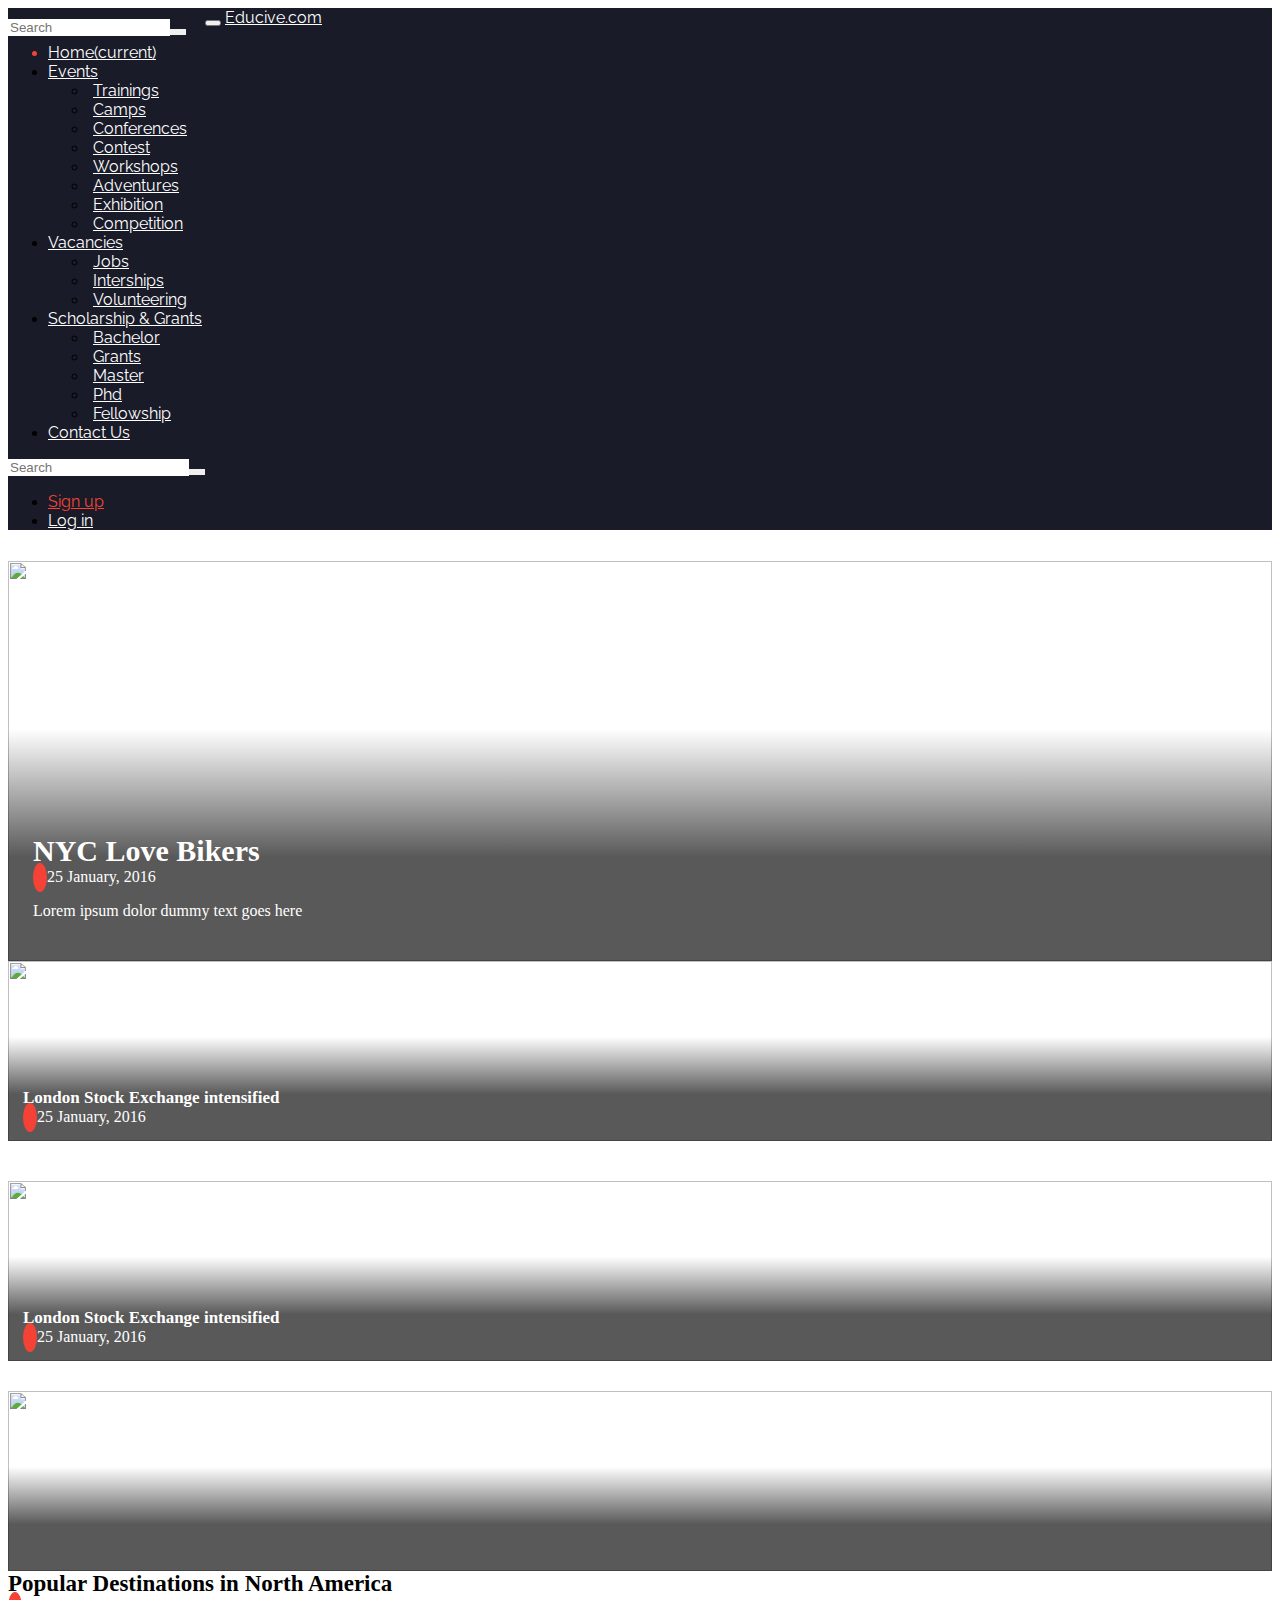
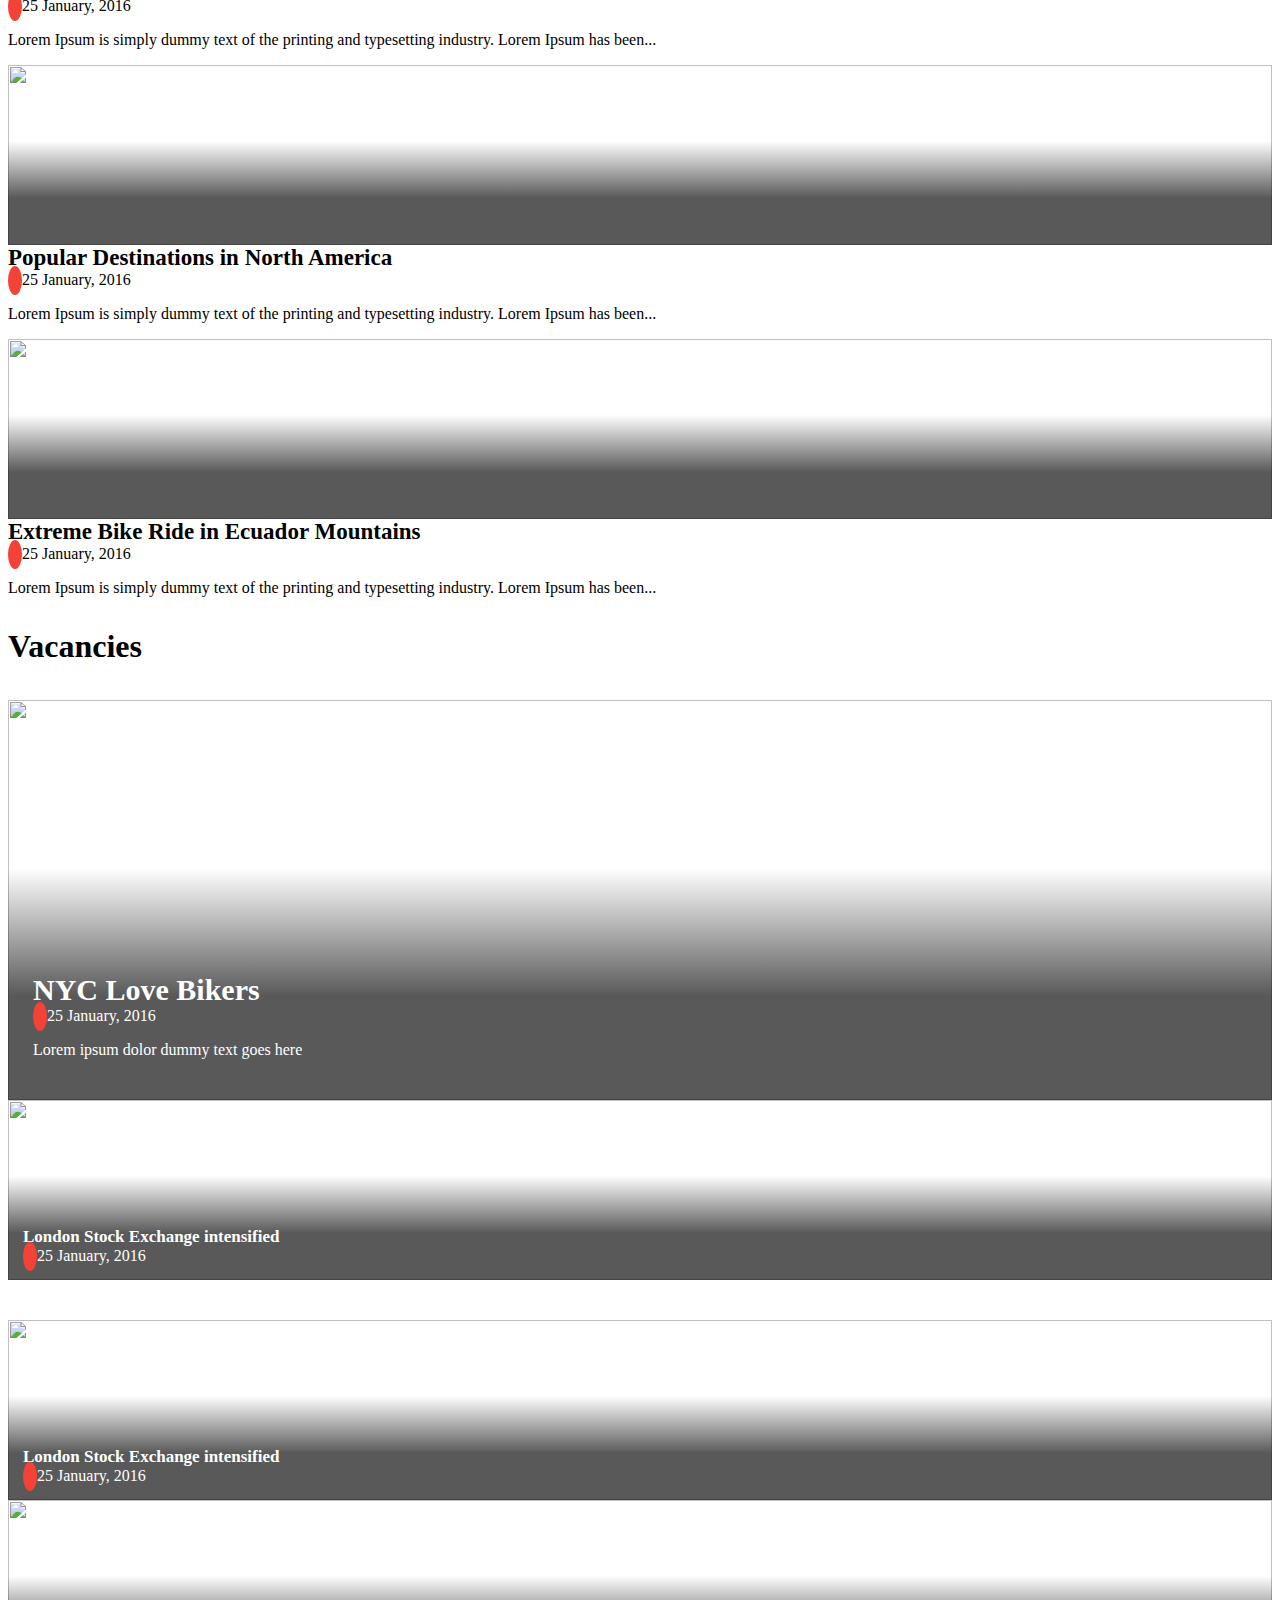
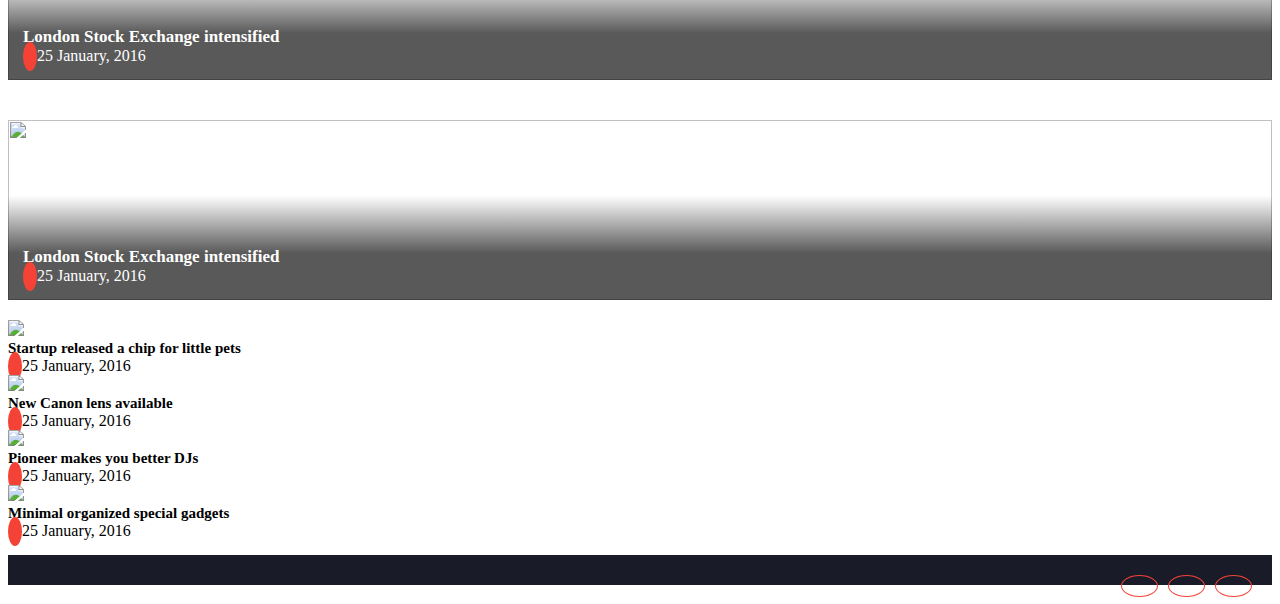
==== index.html @ a12622e1 "Navbar Responsive 50%" ====
<!DOCTYPE html>
<html>
<head>
	<title></title>
	<link rel="stylesheet" type="text/css" href="assets/vendors/bootstrap/css/bootstrap.css">
	<link rel="stylesheet" type="text/css" href="assets/css/style.css">
    <link href="https://fonts.googleapis.com/css?family=Raleway:400,700" rel="stylesheet">
    <script src="https://use.fontawesome.com/e74da2ab9b.js"></script>
</head>
<body>

<div>
<!-- 	Nigar header footer burda yazib o birsi sehifelerde paste elemelisen -->
	<section id="header">
        <nav class="navbar navbar-fixed-top">
          <div class="container">
            <!-- Brand and toggle get grouped for better mobile display -->
            <div class="navbar-header">
                <button type="button" class="navbar-toggle collapsed" data-toggle="collapse" data-target="#bs-example-navbar-collapse-1" aria-expanded="false">
                    <i class="fa fa-bars" aria-hidden="true"></i>
                </button>
                <a class="navbar-brand" href="#">Educive.com</a>
                 <form style="float:left" class="visible-xs-block">
                    <div class="form-group collapsed-form">
                        <input type="text" class="form-control" placeholder="Search">
                        <button type="submit" class="btn btn-default"><i class="fa fa-search" aria-hidden="true"></i></button>
                    </div>
                </form>
            </div>

            <!-- Collect the nav links, forms, and other content for toggling -->
            <div class="collapse navbar-collapse" id="bs-example-navbar-collapse-1">
              <ul class="nav navbar-nav">
                <li class="active"><a href="#">Home<span class="sr-only">(current)</span></a></li>
                <li class="dropdown">
                  <a href="#" class="dropdown-toggle" data-toggle="dropdown" role="button" aria-haspopup="true" aria-expanded="false">Events <span class="caret"></span></a>
                  <ul class="dropdown-menu">
                    <li><a href="#">Trainings</a></li>
                    <li><a href="#">Camps</a></li>
                    <li><a href="#">Conferences</a></li>
                    <li><a href="#">Contest</a></li>
                    <li><a href="#">Workshops</a></li>
                    <li><a href="#">Adventures</a></li>
                    <li><a href="#">Exhibition</a></li>
                    <li><a href="#">Competition</a></li>
                  </ul>
                </li>
                <li class="dropdown">
                  <a href="#" class="dropdown-toggle" data-toggle="dropdown" role="button" aria-haspopup="true" aria-expanded="false">Vacancies<span class="caret"></span></a>
                  <ul class="dropdown-menu">
                    <li><a href="#">Jobs</a></li>
                    <li><a href="#">Interships</a></li>
                    <li><a href="#">Volunteering</a></li>
                  </ul>
                </li>
                <li class="dropdown">
                  <a href="#" class="dropdown-toggle" data-toggle="dropdown" role="button" aria-haspopup="true" aria-expanded="false">Scholarship &amp; Grants<span class="caret"></span></a>
                  <ul class="dropdown-menu">
                    <li><a href="#">Bachelor</a></li>
                    <li><a href="#">Grants</a></li>
                    <li><a href="#">Master</a></li>
                    <li><a href="#">Phd</a></li>
                    <li><a href="#">Fellowship</a></li>
                  </ul>
                </li>
                <li><a href="#">Contact Us<span class="sr-only"</span></a></li>
              </ul>
              <form class="navbar-form navbar-right hidden-xs">
                <div class="form-group">
                    <input type="text" class="form-control" placeholder="Search">
                    <button type="submit" class="btn btn-default"><i class="fa fa-search" aria-hidden="true"></i></button>
                </div>
              </form>
              <ul class="nav navbar-nav navbar-right">
                <li><a id="signUp" href="#">Sign up</a></li>
                <li><a href="#">Log in</a></li>
              </ul>
            </div><!-- /.navbar-collapse -->
          </div><!-- /.container-fluid -->
        </nav>
    </section><!--  Nigar -->
	<section id="index">
	<div class="container">
	<div class="row" id="upcoming">

			<div class="col-md-9">
				<div class="row" id="row1">
					<div class="col-md-8">
						<div class="bigItem item">
							<div class="itemImg">
								<img class="img-responsive" src="images/item1.jpg">
							</div>
							<div class="gradient"></div>
							<div class="itemContent innerItemContent">
								<h1>NYC Love Bikers</h1>
								<span class="glyphicon glyphicon-time" aria-hidden="true"></span>
								<span class="deadline">25 January, 2016</span>
								<p>Lorem ipsum dolor dummy text goes here</p>
							</div>
						</div>
					</div>
					<div class="col-md-4">
						<div class="mediumItem item">
							<div class="itemImg">
								<img class="img-responsive" src="images/item2.jpg">
							<div class="gradient"></div>
							</div>
							<div class="itemContent innerItemContent">
								<h1>London Stock Exchange intensified</h1>
								<span class="glyphicon glyphicon-time" aria-hidden="true"></span>
								<span class="deadline">25 January, 2016</span>
							</div>
						</div>
						<!-- Divider -->
						<div style="height:40px;" class="hidden-sm"></div>

						<div class="mediumItem item">
							<div class="itemImg">
								<img class="img-responsive" src="images/item2.jpg">
							</div>
							<div class="gradient"></div>
							<div class="itemContent innerItemContent">
								<h1>London Stock Exchange intensified</h1>
								<span class="glyphicon glyphicon-time" aria-hidden="true"></span>
								<span class="deadline">25 January, 2016</span>
							</div>
						</div>
					</div>
				</div>
				<div class="row" id="row2">
					<div class="col-md-4 col-sm-4">
						<div class="mediumItem item">
							<div class="itemImg">
								<img class="img-responsive" src="images/item2.jpg">
							</div>
							<div class="gradient"></div>
							<div class="itemContent outerItemContent">
								<h1>Popular Destinations in North America</h1>
								<span class="glyphicon glyphicon-time" aria-hidden="true"></span>
								<span class="deadline">25 January, 2016</span>
								<p>Lorem Ipsum is simply dummy text of the printing and typesetting industry. Lorem Ipsum has been...</p>
							</div>
						</div>
					</div>
					<div class="col-md-4 col-sm-4">
						<div class="mediumItem item">
							<div class="itemImg">
								<img class="img-responsive" src="images/item2.jpg">
							</div>
							<div class="gradient"></div>
							<div class="itemContent outerItemContent">
								<h1>Popular Destinations in North America</h1>
								<span class="glyphicon glyphicon-time" aria-hidden="true"></span>
								<span class="deadline">25 January, 2016</span>
								<p>Lorem Ipsum is simply dummy text of the printing and typesetting industry. Lorem Ipsum has been...</p>
							</div>
						</div>
					</div>
					<div class="col-md-4 col-sm-4">
						<div class="mediumItem item">
							<div class="itemImg">
								<img class="img-responsive" src="images/item2.jpg">

							</div>
							<div class="gradient"></div>
							<div class="itemContent outerItemContent">
								<h1>Extreme Bike Ride in Ecuador Mountains</h1>
								<span class="glyphicon glyphicon-time" aria-hidden="true"></span>
								<span class="deadline">25 January, 2016</span>
								<p>Lorem Ipsum is simply dummy text of the printing and typesetting industry. Lorem Ipsum has been...</p>
							</div>
						</div>
					</div>
				</div>
			</div>
			<div class="col-md-3">

			</div>
		</div><!--  End of upcoming deadlines row -->
		
		<div class="sectionHeader">
			<h1 class="sectionHeader">Vacancies</1>
		</div>
		
		<div class="row" id="vacancies">
		<!--Big and medium items-->
		<div class="row">
			<div class="col-md-6">
				<div class="bigItem item">
					<div class="itemImg">
						<img class="img-responsive" src="images/item1.jpg">
					</div>
					<div class="gradient"></div>
					<div class="itemContent innerItemContent">
						<h1>NYC Love Bikers</h1>
						<span class="glyphicon glyphicon-time" aria-hidden="true"></span>
						<span class="deadline">25 January, 2016</span>
						<p>Lorem ipsum dolor dummy text goes here</p>
					</div>
				</div>
			</div>
			<div class="col-md-3 col-sm-6">
				<div class="mediumItem item">
					<div class="itemImg">
						<img class="img-responsive" src="images/item2.jpg">
					<div class="gradient"></div>
					</div>
					<div class="itemContent innerItemContent">
						<h1>London Stock Exchange intensified</h1>
						<span class="glyphicon glyphicon-time" aria-hidden="true"></span>
						<span class="deadline">25 January, 2016</span>
					</div>
				</div>
				<!-- Divider -->
				<div style="height:40px;" class="hidden-sm"></div>
				
				<div class="mediumItem item">
					<div class="itemImg">
						<img class="img-responsive" src="images/item2.jpg">
					<div class="gradient"></div>
					</div>
					<div class="itemContent innerItemContent">
						<h1>London Stock Exchange intensified</h1>
						<span class="glyphicon glyphicon-time" aria-hidden="true"></span>
						<span class="deadline">25 January, 2016</span>
					</div>
				</div>
			</div>
			<div class="col-md-3 col-sm-6">
				<div class="mediumItem item">
					<div class="itemImg">
						<img class="img-responsive" src="images/item2.jpg">
					<div class="gradient"></div>
					</div>
					<div class="itemContent innerItemContent">
						<h1>London Stock Exchange intensified</h1>
						<span class="glyphicon glyphicon-time" aria-hidden="true"></span>
						<span class="deadline">25 January, 2016</span>
					</div>
				</div>
				<!-- Divider -->
				<div style="height:40px;" class="hidden-sm"></div>
				
				<div class="mediumItem item">
					<div class="itemImg">
						<img class="img-responsive" src="images/item2.jpg">
					<div class="gradient"></div>
					</div>
					<div class="itemContent innerItemContent">
						<h1>London Stock Exchange intensified</h1>
						<span class="glyphicon glyphicon-time" aria-hidden="true"></span>
						<span class="deadline">25 January, 2016</span>
					</div>
				</div>
			</div>
		</div>
			<div class="row">
				<div class="col-md-3 col-sm-6 hidden-xs item smallItem">
					<div class="col-md-4 col-sm-4 smallItemImg">
						<img src="images/item3.jpg">
					</div>
					<div class="col-md-8 col-sm-8 smallItemContent">
						<h1>Startup released a chip for little pets</h1>
						<span class="glyphicon glyphicon-time" aria-hidden="true"></span>
						<span class="deadline">25 January, 2016</span>
					</div>
				</div>
				<div class="col-md-3 col-sm-6 hidden-xs item smallItem">
					<div class="col-md-4 col-sm-4 smallItemImg">
						<img src="images/item3.jpg">
					</div>
					<div class="col-md-8 col-sm-8 smallItemContent">
						<h1>New Canon lens available</h1>
						<span class="glyphicon glyphicon-time" aria-hidden="true"></span>
						<span class="deadline">25 January, 2016</span>
					</div>
				</div>
				<div class="col-md-3 col-sm-6 hidden-xs item smallItem">
					<div class="col-md-4 col-sm-4 smallItemImg">
						<img src="images/item3.jpg">
					</div>
					<div class="col-md-8 col-sm-8 smallItemContent">
						<h1>Pioneer makes you better DJs</h1>
						<span class="glyphicon glyphicon-time" aria-hidden="true"></span>
						<span class="deadline">25 January, 2016</span>
					</div>
				</div>
				<div class="col-md-3 col-sm-6 hidden-xs item smallItem">
					<div class="col-md-4 col-sm-4 smallItemImg">
						<img src="images/item3.jpg">
					</div>
					<div class="col-md-8 col-sm-8 smallItemContent">
						<h1>Minimal organized special gadgets</h1>
						<span class="glyphicon glyphicon-time" aria-hidden="true"></span>
						<span class="deadline">25 January, 2016</span>
					</div>
				</div>
			</div>
		</div><!--  End of vacancies row -->
		</div><!--  End of container -->
	</section><!--  Cingiz -->
	<section id="footer">
        <div class="container">
            <span>Copyright &copy; Educive.com 2016</span>
            <a href="#"><i class="fa fa-facebook" aria-hidden="true"></i></a>
            <a href="#"><i class="fa fa-twitter" aria-hidden="true"></i></a>
            <a href="#"><i class="fa fa-envelope" aria-hidden="true"></i></a>
        </div>
    </section><!--  Nigar -->
</div>



<script type="text/javascript" src="assets/vendors/jquery/jquery-3.1.0.js"></script>
<script type="text/javascript" src="assets/vendors/bootstrap/js/bootstrap.js"></script>
<script type="text/javascript" src="assets/js/main.js"></script>

</body>
</html>
---- assets/css/style.css ----
#index h1, #index h2, #index h3, #index h4, #index h5, #index h6 {
  margin: 0; }
#index .glyphicon-time {
  background-color: #F44336;
  border-radius: 100%;
  color: #fff;
  font-size: 13px;
  padding: 7px; }
#index .sectionHeader {
  display: block; }
#index #upcoming .col-md-9 .row {
  padding: 15px 0; }
  #index #upcoming .col-md-9 .row .item {
    position: relative; }
    #index #upcoming .col-md-9 .row .item .itemImg {
      width: 100%;
      height: 100%;
      overflow: hidden; }
      #index #upcoming .col-md-9 .row .item .itemImg img {
        height: 100%;
        width: 100%; }
    #index #upcoming .col-md-9 .row .item .gradient {
      position: absolute;
      top: 0;
      left: 0;
      width: 100%;
      height: 100%;
      background: -moz-linear-gradient(bottom, rgba(0, 0, 0, 0.65) 0%, rgba(0, 0, 0, 0.65) 26%, transparent 58%, transparent 100%);
      background: -webkit-linear-gradient(bottom, rgba(0, 0, 0, 0.65) 0%, rgba(0, 0, 0, 0.65) 26%, transparent 58%, transparent 100%);
      background: linear-gradient(to top, rgba(0, 0, 0, 0.65) 0%, rgba(0, 0, 0, 0.65) 26%, transparent 58%, transparent 100%);
      filter: progid:DXImageTransform.Microsoft.gradient( startColorstr='#a6000000', endColorstr='#00000000',GradientType=0 ); }
    #index #upcoming .col-md-9 .row .item .itemContent .glyphicon-time {
      background-color: #F44336;
      border-radius: 100%;
      color: #fff;
      font-size: 13px;
      padding: 7px; }
    #index #upcoming .col-md-9 .row .item .itemContent h1 {
      font-weight: bold; }
    #index #upcoming .col-md-9 .row .item .innerItemContent {
      padding: 15px;
      position: absolute;
      bottom: 0;
      left: 0; }
      #index #upcoming .col-md-9 .row .item .innerItemContent h1 {
        font-size: 17px;
        color: #fff; }
      #index #upcoming .col-md-9 .row .item .innerItemContent p {
        color: #fff; }
      #index #upcoming .col-md-9 .row .item .innerItemContent .deadline {
        color: #fff; }
    #index #upcoming .col-md-9 .row .item .outerItemContent .deadline {
      color: #000; }
    #index #upcoming .col-md-9 .row .item .outerItemContent h1 {
      font-size: 23px; }
  #index #upcoming .col-md-9 .row .bigItem {
    height: 400px; }
    #index #upcoming .col-md-9 .row .bigItem .itemContent {
      padding: 25px; }
      #index #upcoming .col-md-9 .row .bigItem .itemContent h1 {
        font-size: 30px; }
  #index #upcoming .col-md-9 .row .mediumItem {
    height: auto; }
    #index #upcoming .col-md-9 .row .mediumItem .itemImg {
      height: 180px; }
#index #upcoming .col-md-9 #row2 .gradient {
  height: 180px; }
#index #vacancies {
  padding-top: 50px;
  padding: 15px 0;
  margin: 0; }
  #index #vacancies .item {
    position: relative; }
    #index #vacancies .item .itemImg {
      width: 100%;
      height: 100%;
      overflow: hidden; }
      #index #vacancies .item .itemImg img {
        height: 100%;
        width: 100%; }
    #index #vacancies .item .gradient {
      position: absolute;
      top: 0;
      left: 0;
      width: 100%;
      height: 100%;
      background: -moz-linear-gradient(bottom, rgba(0, 0, 0, 0.65) 0%, rgba(0, 0, 0, 0.65) 26%, transparent 58%, transparent 100%);
      background: -webkit-linear-gradient(bottom, rgba(0, 0, 0, 0.65) 0%, rgba(0, 0, 0, 0.65) 26%, transparent 58%, transparent 100%);
      background: linear-gradient(to top, rgba(0, 0, 0, 0.65) 0%, rgba(0, 0, 0, 0.65) 26%, transparent 58%, transparent 100%);
      filter: progid:DXImageTransform.Microsoft.gradient( startColorstr='#a6000000', endColorstr='#00000000',GradientType=0 ); }
    #index #vacancies .item .itemContent h1 {
      font-weight: bold; }
    #index #vacancies .item .innerItemContent {
      padding: 15px;
      position: absolute;
      bottom: 0;
      left: 0; }
      #index #vacancies .item .innerItemContent h1 {
        font-size: 17px;
        color: #fff; }
      #index #vacancies .item .innerItemContent p {
        color: #fff; }
      #index #vacancies .item .innerItemContent .deadline {
        color: #fff; }
  #index #vacancies .bigItem {
    height: 400px; }
    #index #vacancies .bigItem .itemContent {
      padding: 25px; }
      #index #vacancies .bigItem .itemContent h1 {
        font-size: 30px; }
  #index #vacancies .mediumItem {
    height: auto; }
    #index #vacancies .mediumItem .itemImg {
      height: 180px; }
  #index #vacancies .row {
    padding-top: 20px; }
    #index #vacancies .row .smallItem .smallItemImg {
      padding: 0; }
      #index #vacancies .row .smallItem .smallItemImg img {
        width: 100%; }
    #index #vacancies .row .smallItem .smallItemContent h1 {
      font-size: 15px;
      font-weight: bold; }

@media (min-width: 768px) and (max-width: 992px) {
  #upcoming #row1 .col-md-4 .mediumItem {
    width: 50%;
    display: inline-block; }
  #upcoming #row1 .bigItem {
    margin-bottom: 30px; }

  #vacancies .item {
    padding-top: 20px; }
    #vacancies .item .smallItemContent {
      padding-left: 15px; } }
@media (max-width: 768px) {
  #upcoming #row1 .itemImg {
    height: 400px; }

  #vacancies .item {
    padding-top: 20px; }
    #vacancies .item .smallItemContent {
      padding-left: 15px; } }
#header .navbar {
  background-color: #191B28 !important;
  border-radius: 0;
  border: none; }
  #header .navbar a {
    font-family: 'Raleway', sans-serif;
    color: white; }
  #header .navbar .navbar-header button i {
    color: white; }
  #header .navbar ul .active {
    color: #F44336; }
  #header .navbar ul li a {
    transition: all 0.2s ease;
    background: transparent !important; }
    #header .navbar ul li a:hover, #header .navbar ul li a:focus {
      color: #F44336;
      background: none; }
  #header .navbar ul li #signUp {
    color: #F44336; }
  #header .navbar ul li ul {
    border: none;
    border-radius: 0;
    background-color: #191B28; }
    #header .navbar ul li ul li {
      transition: all 0.2s ease;
      border-left: 5px solid transparent; }
      #header .navbar ul li ul li:hover {
        border-color: #F44336; }
  #header .navbar .form-group .form-control {
    display: inline-block !important;
    border: none !important; }
  #header .navbar .form-group input {
    margin-right: -4px;
    border-radius: 0; }
  #header .navbar .form-group button {
    border-radius: 0;
    border-color: transparent; }
    #header .navbar .form-group button i {
      color: #F44336; }
  #header .navbar .collapsed-form {
    margin-top: 10px; }
    #header .navbar .collapsed-form .form-control {
      width: 80%; }
    #header .navbar .collapsed-form button {
      margin-top: -3px; }

#footer {
  padding: 15px;
  background: #191B28;
  color: white;
  font-family: 'Raleway', sans-serif; }
  #footer span {
    float: left;
    margin-top: 15px;
    display: block; }
  #footer i {
    float: right;
    text-align: center;
    padding: 10px 0;
    width: 35px;
    margin: 5px;
    color: #F44336;
    border: 1px solid #F44336;
    border-radius: 50%;
    transition: all 0.2s ease; }
    #footer i:hover {
      background: #F44336;
      color: #191B28; }

#author h1 {
  font-size: 48px;
  font-weight: 600;
  padding-right: 20px;
  margin: 0 0 20px 0; }
#author .link i {
  color: black;
  font-size: 16px;
  padding-left: 5px; }
#author .border {
  margin-top: 40px;
  border-left: 5px solid #EEEEEE;
  padding: 5px; }
  #author .border span {
    color: gray; }
#author .archives a {
  color: black; }
#author .archives p {
  margin-top: 10px; }
#author .archives .xett {
  width: 100%;
  height: 1px;
  background-color: #DDDDDD;
  margin-top: 35px; }

#contact p {
  line-height: 22px; }
#contact h1 {
  font-size: 48px;
  font-weight: 600;
  padding-right: 20px;
  margin: 0px 0px 20px; }
#contact .xett {
  width: 100%;
  height: 1px;
  background-color: #DDDDDD;
  margin-top: 35px; }
#contact .btn1 {
  width: 105px;
  height: 40px;
  background-color: #93B228;
  color: white;
  border: none; }
  #contact .btn1:hover {
    background-color: #073956; }

/*# sourceMappingURL=style.css.map */
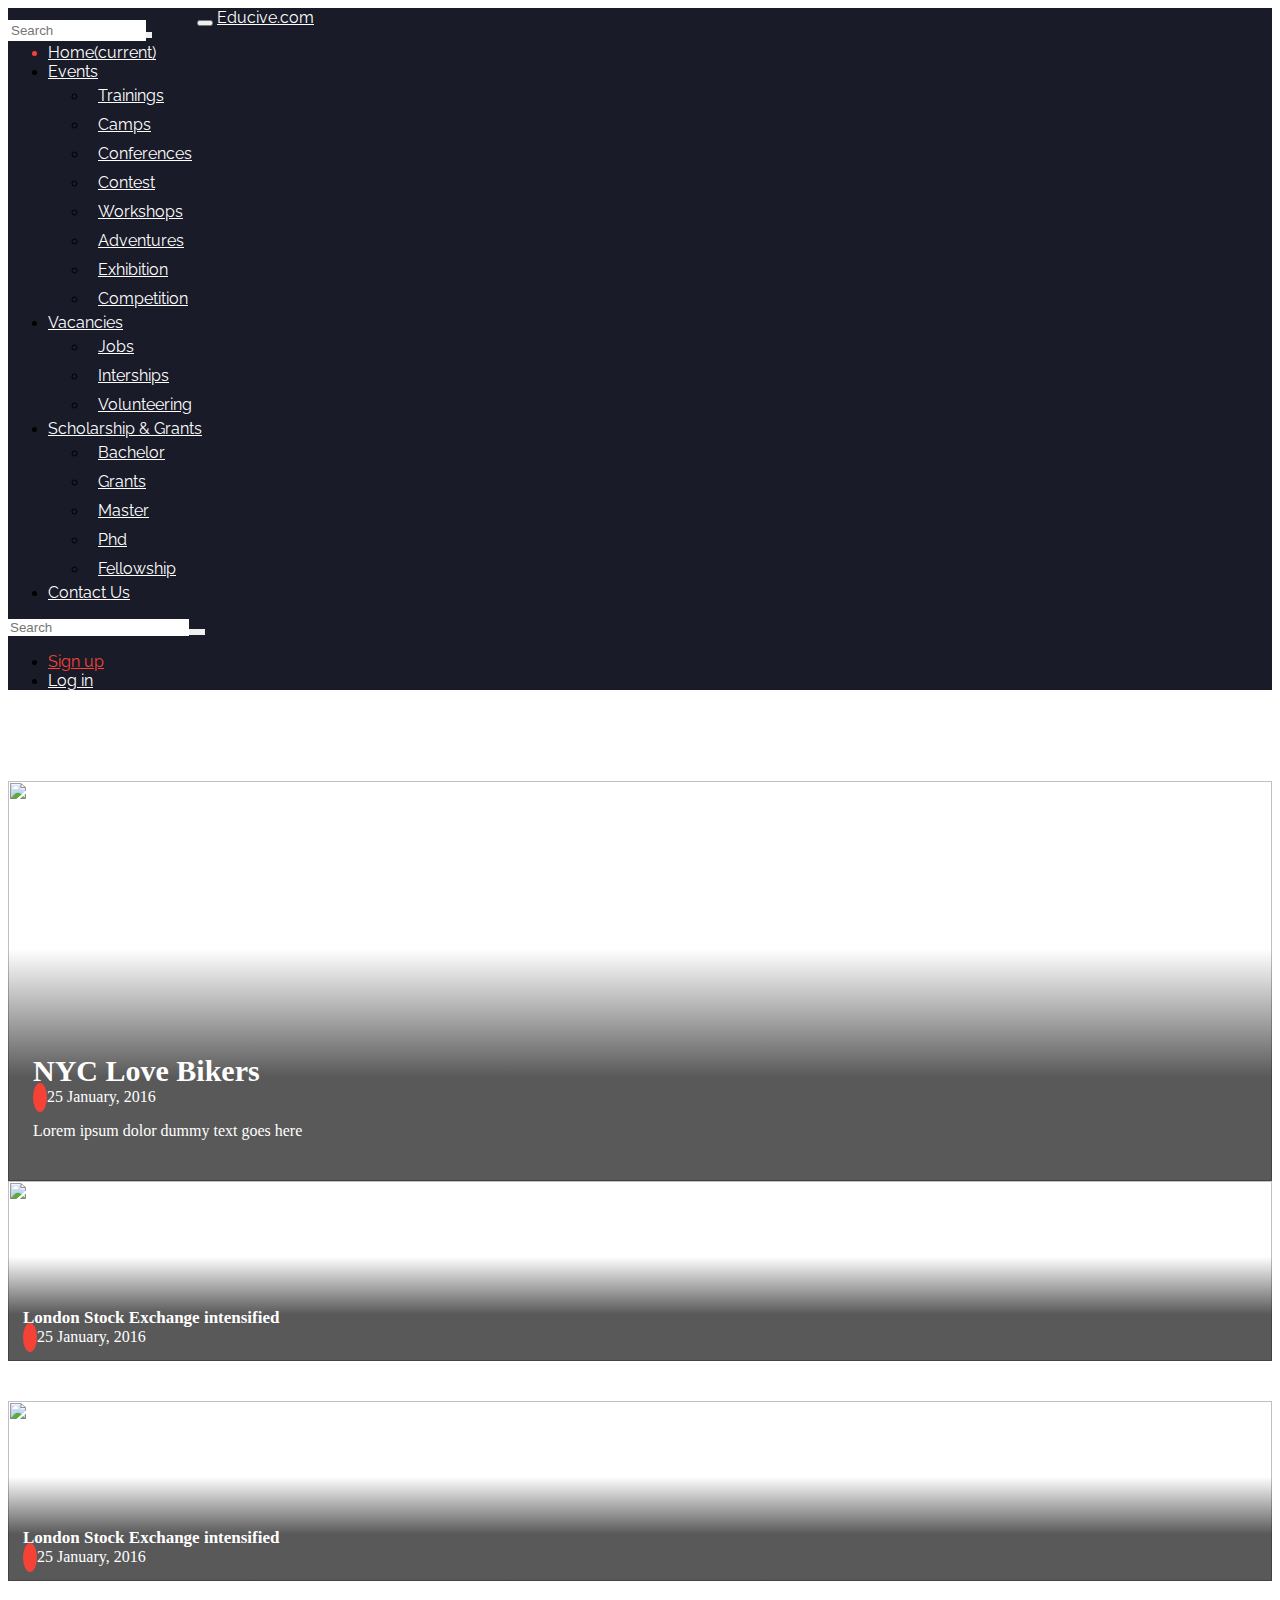
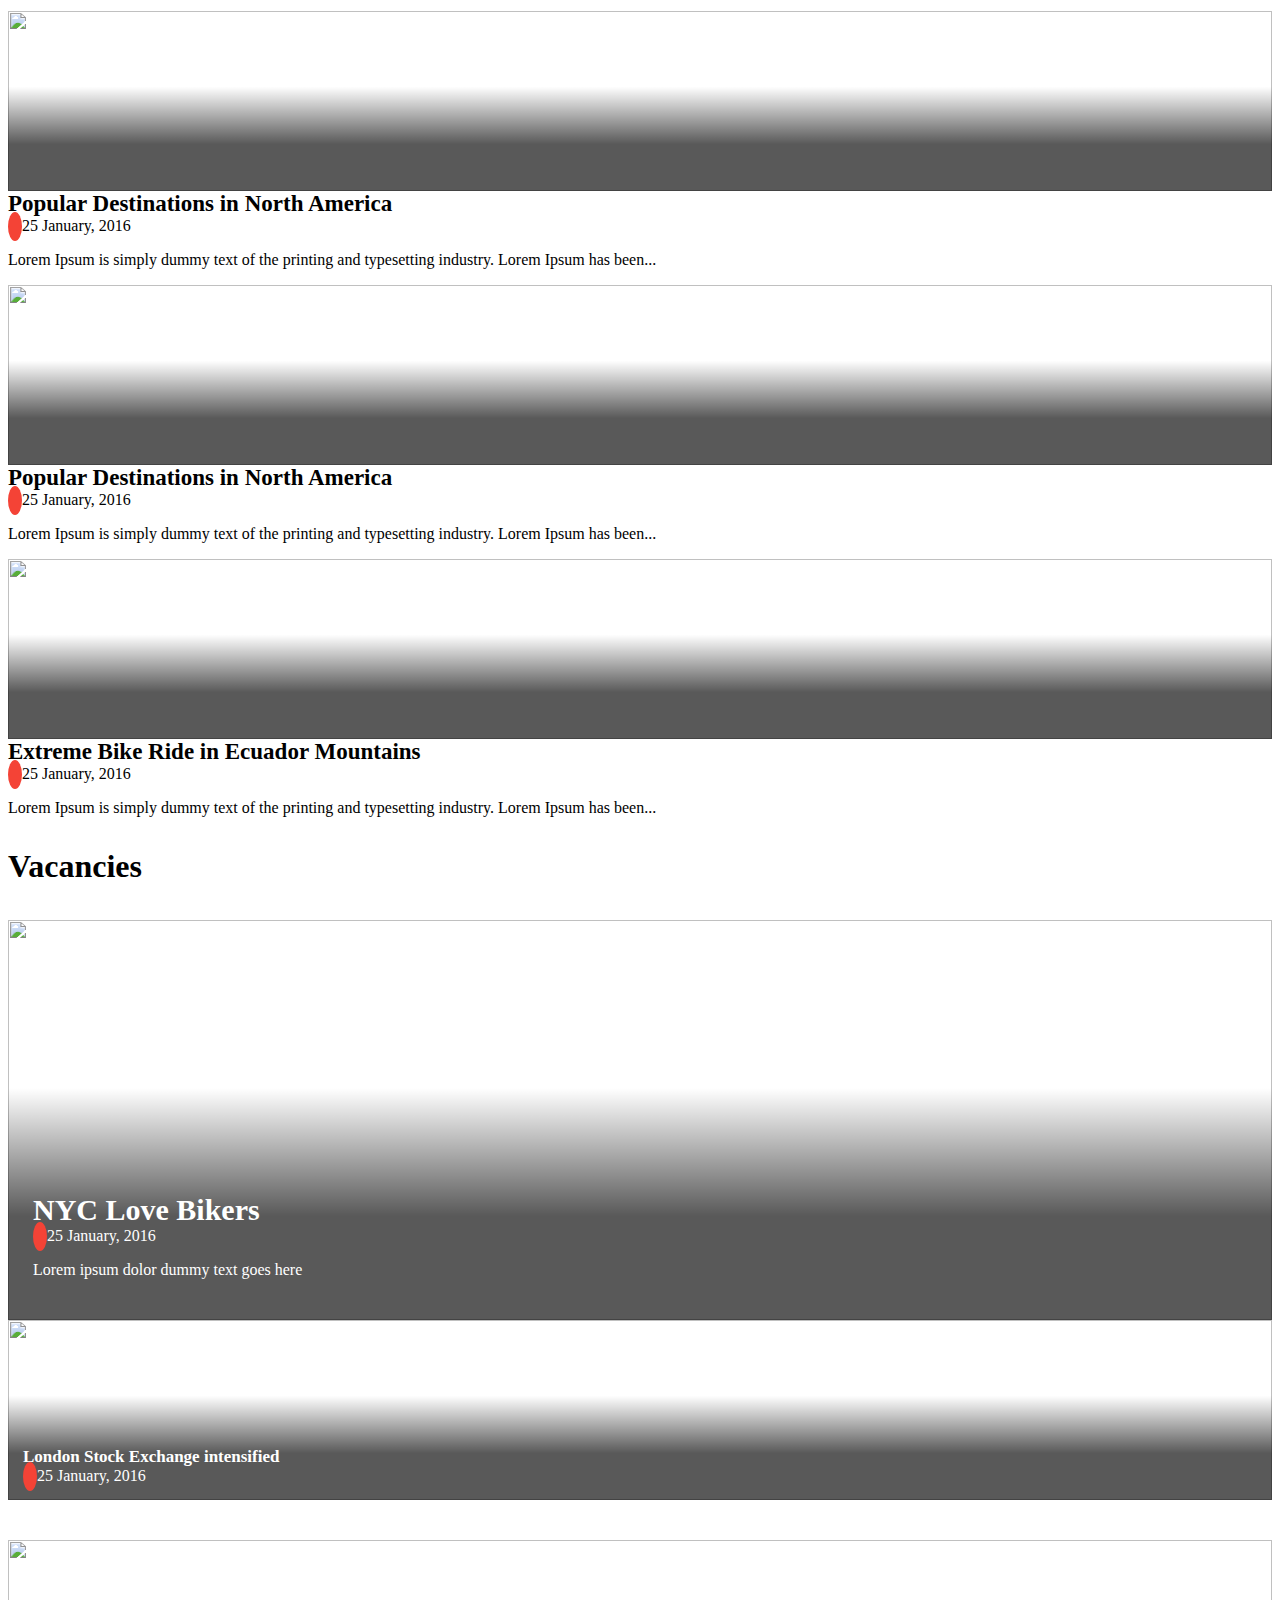
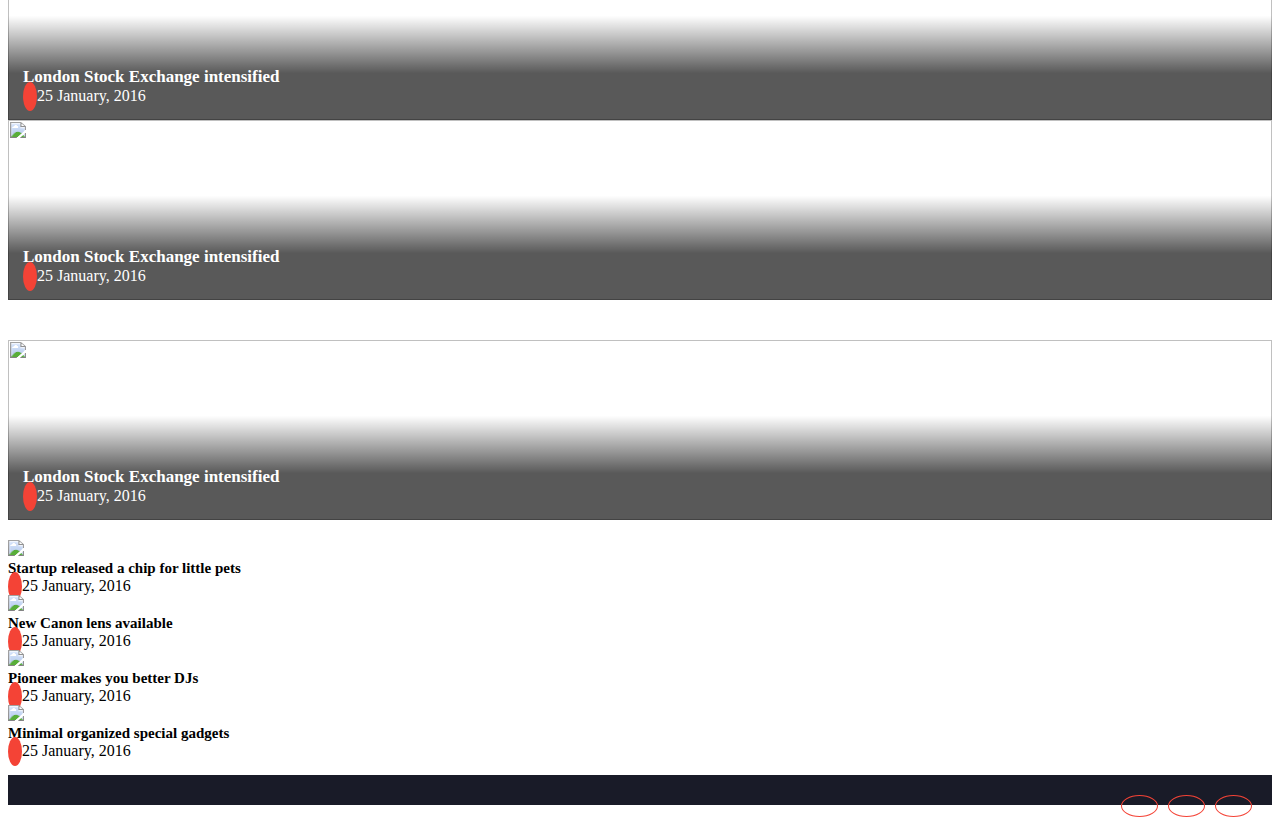
==== commit 1e618df1: "adding meta tags, adding stop function to queue" ====
--- a/index.html
+++ b/index.html
@@ -2,13 +2,13 @@
 <html>
 <head>
 	<title></title>
+    <meta name="viewport" content="width=device-width, initial-scale=1.0">
 	<link rel="stylesheet" type="text/css" href="assets/vendors/bootstrap/css/bootstrap.css">
 	<link rel="stylesheet" type="text/css" href="assets/css/style.css">
     <link href="https://fonts.googleapis.com/css?family=Raleway:400,700" rel="stylesheet">
     <script src="https://use.fontawesome.com/e74da2ab9b.js"></script>
 </head>
 <body>
-
 <div>
 <!-- 	Nigar header footer burda yazib o birsi sehifelerde paste elemelisen -->
 	<section id="header">
@@ -20,14 +20,14 @@
                     <i class="fa fa-bars" aria-hidden="true"></i>
                 </button>
                 <a class="navbar-brand" href="#">Educive.com</a>
-                 <form style="float:left" class="visible-xs-block">
+                 <form style="float:left" class="visible-xs-block col-xs-5">
                     <div class="form-group collapsed-form">
                         <input type="text" class="form-control" placeholder="Search">
                         <button type="submit" class="btn btn-default"><i class="fa fa-search" aria-hidden="true"></i></button>
                     </div>
                 </form>
             </div>
-
+              
             <!-- Collect the nav links, forms, and other content for toggling -->
             <div class="collapse navbar-collapse" id="bs-example-navbar-collapse-1">
               <ul class="nav navbar-nav">
@@ -301,10 +301,17 @@
 	</section><!--  Cingiz -->
 	<section id="footer">
         <div class="container">
-            <span>Copyright &copy; Educive.com 2016</span>
-            <a href="#"><i class="fa fa-facebook" aria-hidden="true"></i></a>
-            <a href="#"><i class="fa fa-twitter" aria-hidden="true"></i></a>
-            <a href="#"><i class="fa fa-envelope" aria-hidden="true"></i></a>
+            <div class="row">
+                <div class="col-md-6 col-xs-12">
+                    <span>Copyright &copy; Educive.com 2016</span>
+                </div>
+
+                <div class="col-md-6 col-xs-12 ">
+                    <a href="#"><i class="fa fa-facebook" aria-hidden="true"></i></a>
+                    <a href="#"><i class="fa fa-twitter" aria-hidden="true"></i></a>
+                    <a href="#"><i class="fa fa-envelope" aria-hidden="true"></i></a>
+                </div>
+            </div>
         </div>
     </section><!--  Nigar -->
 </div>
--- a/assets/css/style.css
+++ b/assets/css/style.css
@@ -141,63 +141,138 @@
     padding-top: 20px; }
     #vacancies .item .smallItemContent {
       padding-left: 15px; } }
-#header .navbar {
-  background-color: #191B28 !important;
-  border-radius: 0;
-  border: none; }
-  #header .navbar a {
-    font-family: 'Raleway', sans-serif;
-    color: white; }
-  #header .navbar .navbar-header button i {
-    color: white; }
-  #header .navbar ul .active {
-    color: #F44336; }
-  #header .navbar ul li a {
-    transition: all 0.2s ease;
-    background: transparent !important; }
-    #header .navbar ul li a:hover, #header .navbar ul li a:focus {
-      color: #F44336;
-      background: none; }
-  #header .navbar ul li #signUp {
-    color: #F44336; }
-  #header .navbar ul li ul {
-    border: none;
+.section-main-content .post {
+  margin-bottom: 30px; }
+.section-main-content .post img:hover {
+  opacity: 0.5;
+  background: #000; }
+.section-main-content .post-txt h3 {
+  margin: 0;
+  color: #000;
+  font-weight: 600;
+  font-size: 16px;
+  line-height: 1.1 !important;
+  margin-bottom: 10px; }
+.section-main-content .post-txt a {
+  color: #000 !important; }
+.section-main-content .post-txt .caticon {
+  font-size: 12px; }
+.section-main-content .post-txt p {
+  padding: 10px 0;
+  font-size: 14px;
+  color: #000;
+  line-height: 22px;
+  font-weight: 300; }
+.section-main-content .lifestyle {
+  background-color: #f2388a;
+  display: inline-block;
+  border-radius: 6px;
+  margin-right: 15px;
+  width: 27px;
+  height: 27px;
+  text-align: center;
+  vertical-align: middle;
+  transform: rotate(45deg); }
+.section-main-content .headline-row i {
+  color: #fff;
+  font-style: normal;
+  font-weight: 700;
+  font-size: 16px;
+  width: 27px;
+  height: 27px;
+  padding-top: 9px;
+  display: inline-block;
+  position: absolute;
+  z-index: 3;
+  text-align: center; }
+.section-main-content .headline-row h1 {
+  background: #fff;
+  padding-right: 20px;
+  padding-left: 5px;
+  z-index: 1;
+  padding-right: 20px;
+  padding-left: 5px;
+  font-size: 30px; }
+.section-main-content .headline-row:after {
+  background: #ddd;
+  display: block;
+  height: 1px;
+  top: 55%;
+  width: 100%;
+  left: 0;
+  position: absolute; }
+
+@media (max-width: 768px) {
+  .post-txt h3 {
+    font-size: 24px !important; } }
+@media (min-width: 992px) {
+  font-size: 20px; }
+@font-face {
+  font-family: 'FontAwesome';
+  src: url("../vendors/fontawesome/fonts/FontAwesome.otf"); }
+#header {
+  padding-bottom: 60px; }
+  #header .navbar {
+    background-color: #191B28 !important;
     border-radius: 0;
-    background-color: #191B28; }
-    #header .navbar ul li ul li {
+    border: none; }
+    #header .navbar a {
+      font-family: 'Raleway', sans-serif;
+      color: white; }
+    #header .navbar .navbar-header button i {
+      color: white; }
+    #header .navbar ul .active {
+      color: #F44336; }
+    #header .navbar ul li a {
       transition: all 0.2s ease;
-      border-left: 5px solid transparent; }
-      #header .navbar ul li ul li:hover {
-        border-color: #F44336; }
-  #header .navbar .form-group .form-control {
-    display: inline-block !important;
-    border: none !important; }
-  #header .navbar .form-group input {
-    margin-right: -4px;
-    border-radius: 0; }
-  #header .navbar .form-group button {
-    border-radius: 0;
-    border-color: transparent; }
-    #header .navbar .form-group button i {
+      background: transparent !important; }
+      #header .navbar ul li a:hover, #header .navbar ul li a:focus {
+        color: #F44336;
+        background: none; }
+    #header .navbar ul li #signUp {
       color: #F44336; }
-  #header .navbar .collapsed-form {
-    margin-top: 10px; }
-    #header .navbar .collapsed-form .form-control {
-      width: 80%; }
-    #header .navbar .collapsed-form button {
-      margin-top: -3px; }
+    #header .navbar ul li ul {
+      border: none;
+      border-radius: 0;
+      background-color: #191B28; }
+      #header .navbar ul li ul li {
+        padding: 5px;
+        transition: all 0.2s ease;
+        border-left: 5px solid transparent; }
+        #header .navbar ul li ul li:hover {
+          border-color: #F44336; }
+    #header .navbar .form-group .form-control {
+      display: inline-block !important;
+      border: none !important; }
+    #header .navbar .form-group input {
+      margin-right: -4px;
+      border-radius: 0; }
+    #header .navbar .form-group button {
+      border-radius: 0;
+      border-color: transparent; }
+      #header .navbar .form-group button i {
+        color: #F44336; }
+    #header .navbar .collapsed-form {
+      margin-top: 12px; }
+      #header .navbar .collapsed-form .form-control {
+        width: 70%;
+        padding: 3px 3px;
+        height: auto;
+        border: none; }
+      #header .navbar .collapsed-form button {
+        margin-top: -2px;
+        padding: 3px;
+        border: none; }
 
 #footer {
   padding: 15px;
   background: #191B28;
   color: white;
   font-family: 'Raleway', sans-serif; }
-  #footer span {
-    float: left;
+  #footer div span {
     margin-top: 15px;
     display: block; }
-  #footer i {
-    float: right;
+  #footer div i {
     text-align: center;
     padding: 10px 0;
     width: 35px;
@@ -206,10 +281,18 @@
     border: 1px solid #F44336;
     border-radius: 50%;
     transition: all 0.2s ease; }
-    #footer i:hover {
+    #footer div i:hover {
       background: #F44336;
       color: #191B28; }
 
+@media (min-width: 768px) {
+  #footer span {
+    float: left; }
+  #footer i {
+    float: right; } }
+@media (max-width: 768px) {
+  #footer div {
+    text-align: center; } }
 #author h1 {
   font-size: 48px;
   font-weight: 600;
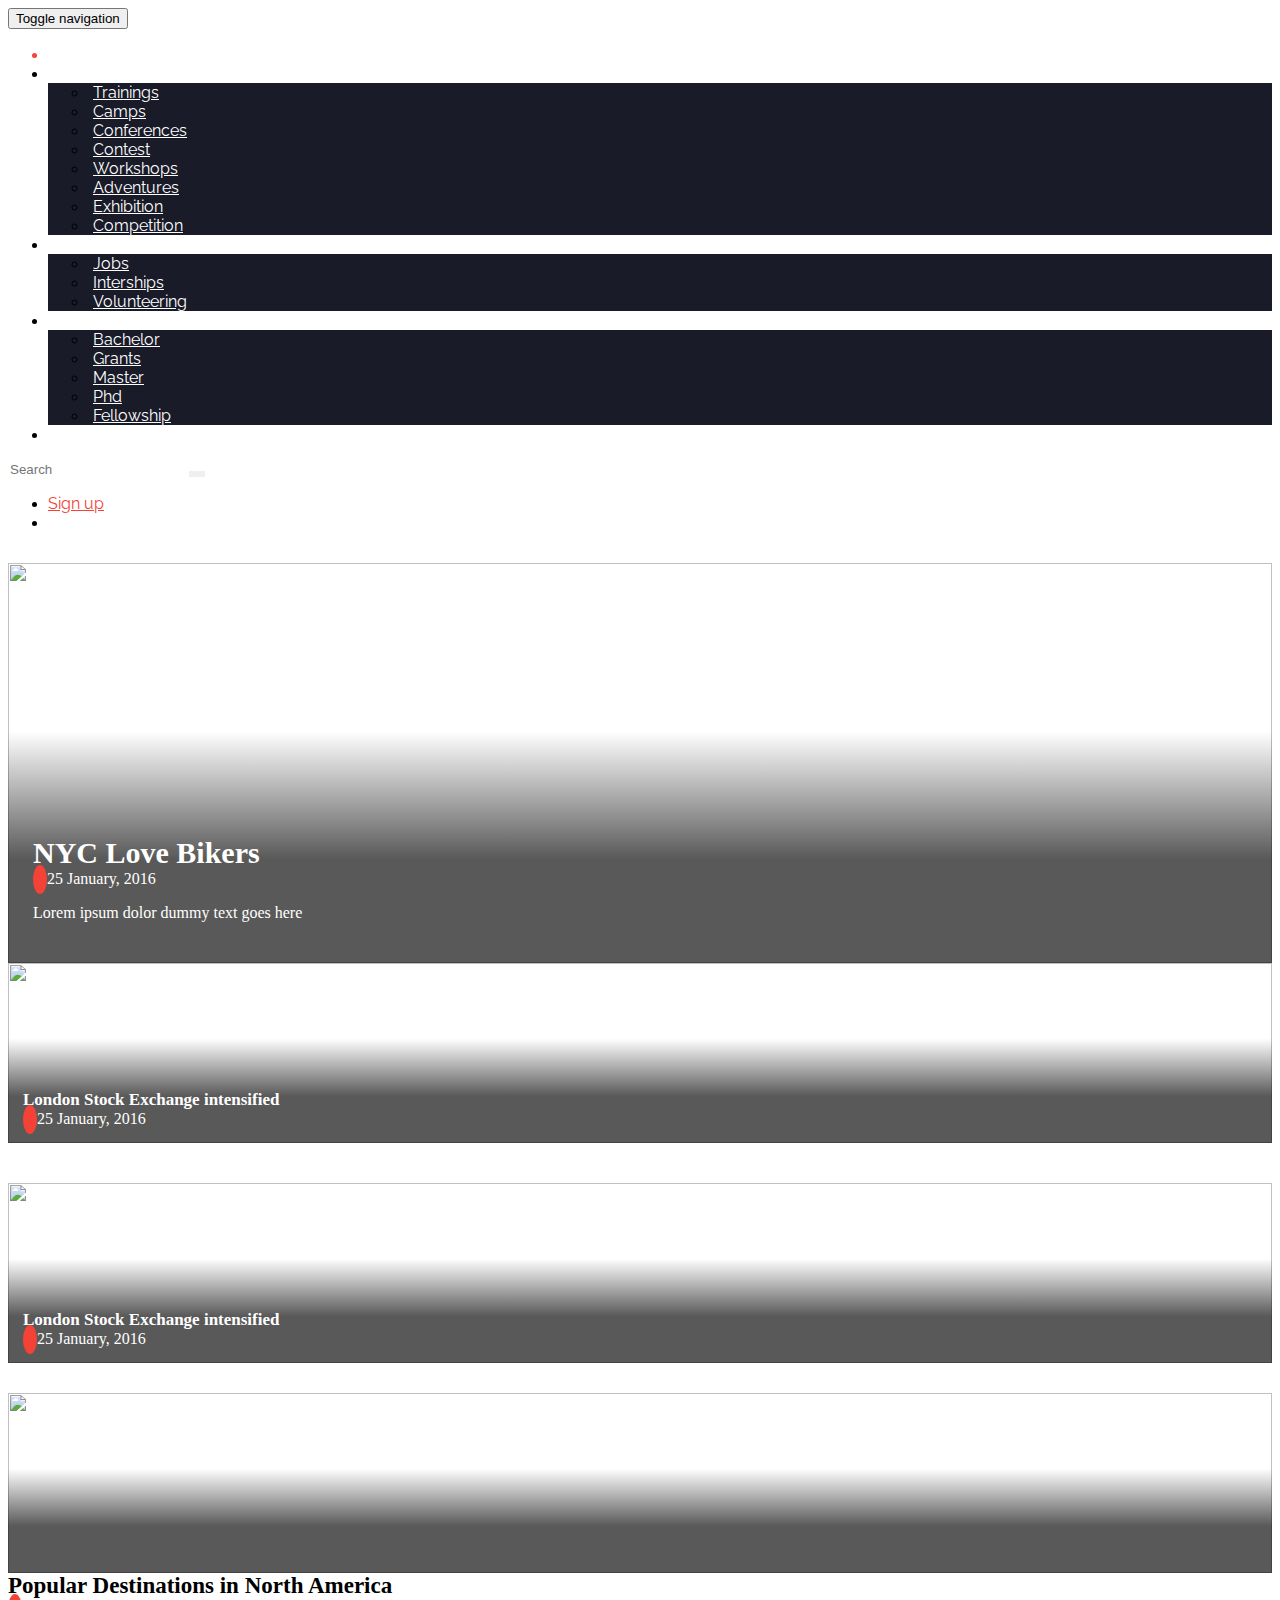
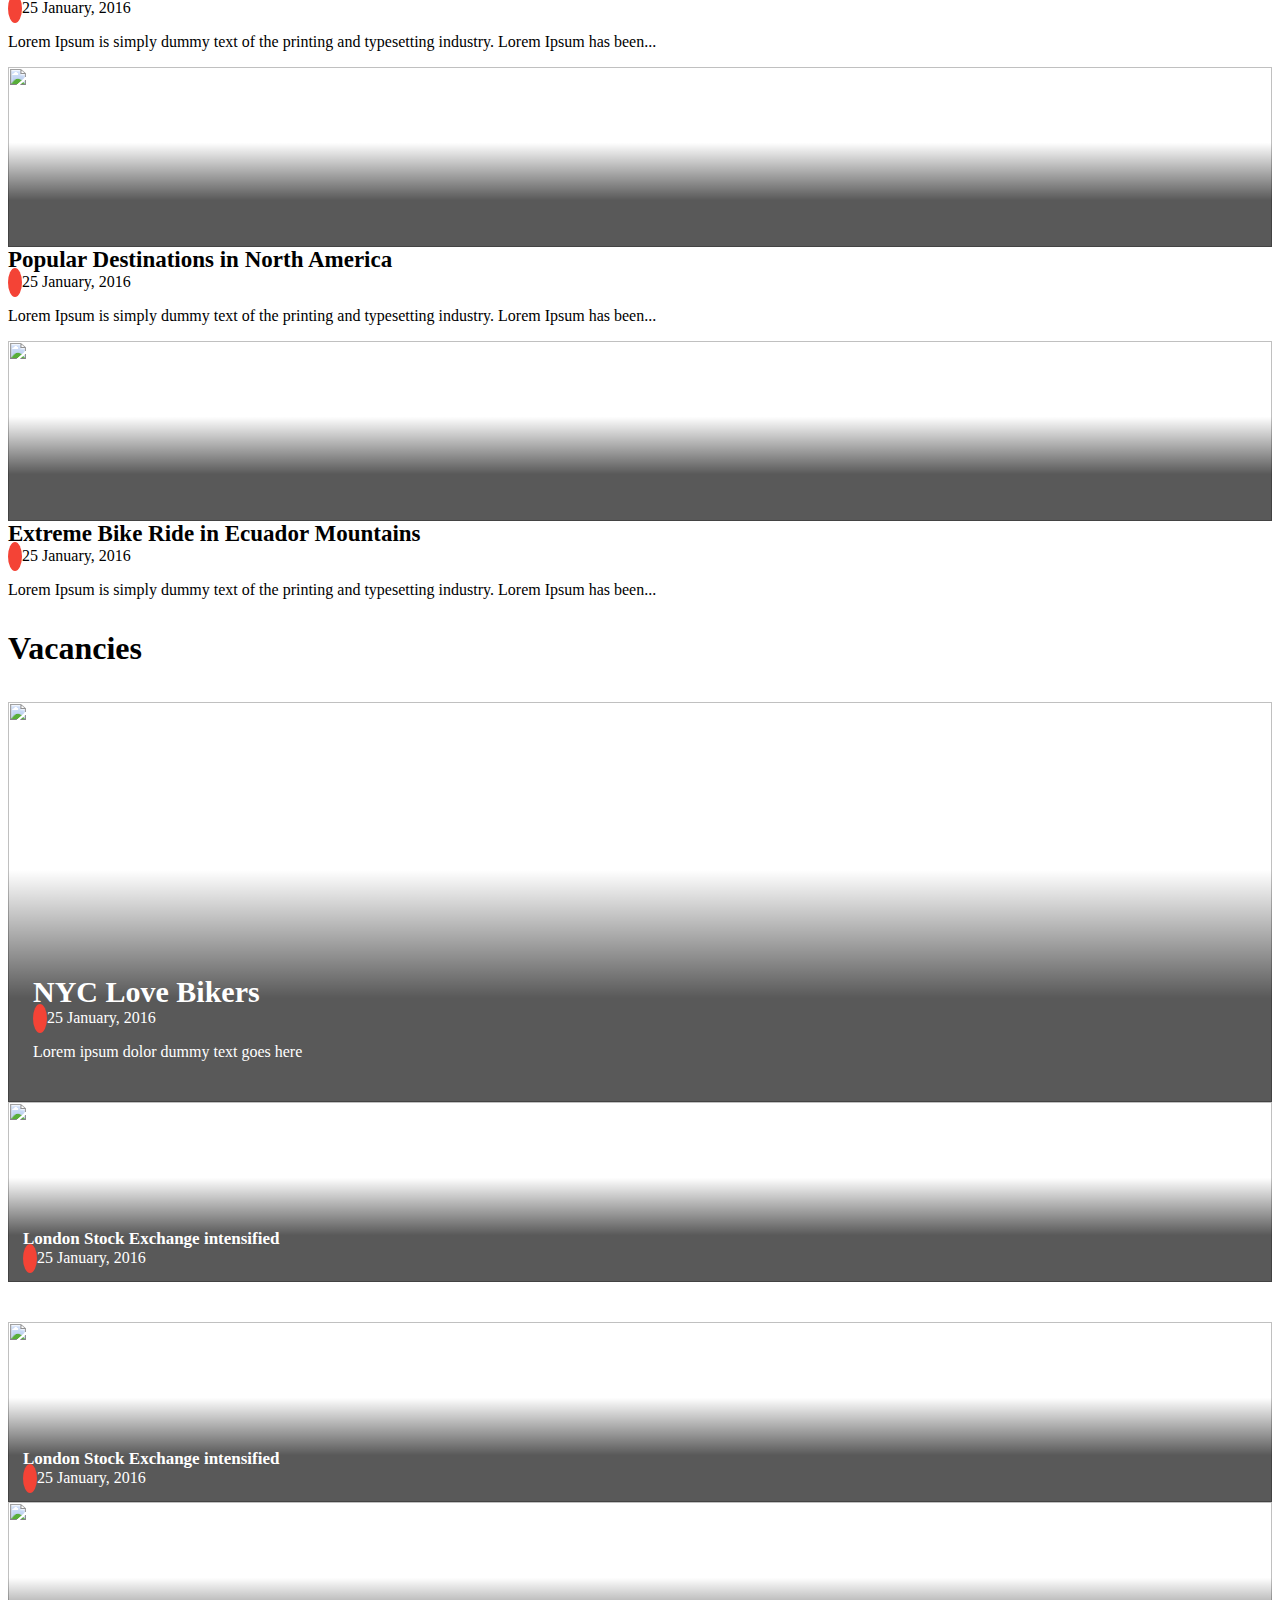
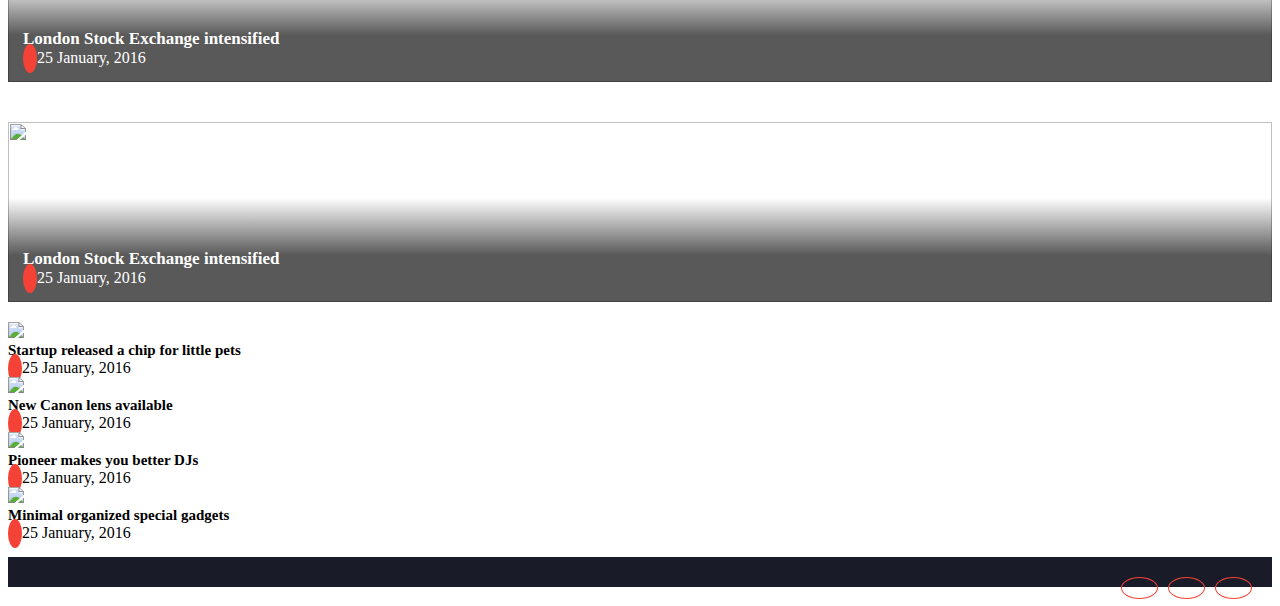
==== commit a40ad5e4: "okay" ====
--- a/index.html
+++ b/index.html
@@ -2,13 +2,13 @@
 <html>
 <head>
 	<title></title>
-    <meta name="viewport" content="width=device-width, initial-scale=1.0">
 	<link rel="stylesheet" type="text/css" href="assets/vendors/bootstrap/css/bootstrap.css">
 	<link rel="stylesheet" type="text/css" href="assets/css/style.css">
     <link href="https://fonts.googleapis.com/css?family=Raleway:400,700" rel="stylesheet">
     <script src="https://use.fontawesome.com/e74da2ab9b.js"></script>
 </head>
 <body>
+
 <div>
 <!-- 	Nigar header footer burda yazib o birsi sehifelerde paste elemelisen -->
 	<section id="header">
@@ -16,24 +16,21 @@
           <div class="container">
             <!-- Brand and toggle get grouped for better mobile display -->
             <div class="navbar-header">
-                <button type="button" class="navbar-toggle collapsed" data-toggle="collapse" data-target="#bs-example-navbar-collapse-1" aria-expanded="false">
-                    <i class="fa fa-bars" aria-hidden="true"></i>
-                </button>
-                <a class="navbar-brand" href="#">Educive.com</a>
-                 <form style="float:left" class="visible-xs-block col-xs-5">
-                    <div class="form-group collapsed-form">
-                        <input type="text" class="form-control" placeholder="Search">
-                        <button type="submit" class="btn btn-default"><i class="fa fa-search" aria-hidden="true"></i></button>
-                    </div>
-                </form>
+              <button type="button" class="navbar-toggle collapsed" data-toggle="collapse" data-target="#bs-example-navbar-collapse-1" aria-expanded="false">
+                <span class="sr-only">Toggle navigation</span>
+                <span class="icon-bar"></span>
+                <span class="icon-bar"></span>
+                <span class="icon-bar"></span>
+              </button>
+              <a class="navbar-brand" href="#">Educive.com</a>
             </div>
-              
+
             <!-- Collect the nav links, forms, and other content for toggling -->
             <div class="collapse navbar-collapse" id="bs-example-navbar-collapse-1">
               <ul class="nav navbar-nav">
                 <li class="active"><a href="#">Home<span class="sr-only">(current)</span></a></li>
                 <li class="dropdown">
-                  <a href="#" class="dropdown-toggle" data-toggle="dropdown" role="button" aria-haspopup="true" aria-expanded="false">Events <span class="caret"></span></a>
+                  <a href="#">Events <span class="caret"></span></a>
                   <ul class="dropdown-menu">
                     <li><a href="#">Trainings</a></li>
                     <li><a href="#">Camps</a></li>
@@ -46,7 +43,7 @@
                   </ul>
                 </li>
                 <li class="dropdown">
-                  <a href="#" class="dropdown-toggle" data-toggle="dropdown" role="button" aria-haspopup="true" aria-expanded="false">Vacancies<span class="caret"></span></a>
+                  <a href="#">Vacancies<span class="caret"></span></a>
                   <ul class="dropdown-menu">
                     <li><a href="#">Jobs</a></li>
                     <li><a href="#">Interships</a></li>
@@ -54,7 +51,7 @@
                   </ul>
                 </li>
                 <li class="dropdown">
-                  <a href="#" class="dropdown-toggle" data-toggle="dropdown" role="button" aria-haspopup="true" aria-expanded="false">Scholarship &amp; Grants<span class="caret"></span></a>
+                  <a href="#">Scholarship &amp; Grants<span class="caret"></span></a>
                   <ul class="dropdown-menu">
                     <li><a href="#">Bachelor</a></li>
                     <li><a href="#">Grants</a></li>
@@ -65,7 +62,7 @@
                 </li>
                 <li><a href="#">Contact Us<span class="sr-only"</span></a></li>
               </ul>
-              <form class="navbar-form navbar-right hidden-xs">
+              <form class="navbar-form navbar-right">
                 <div class="form-group">
                     <input type="text" class="form-control" placeholder="Search">
                     <button type="submit" class="btn btn-default"><i class="fa fa-search" aria-hidden="true"></i></button>
@@ -301,17 +298,10 @@
 	</section><!--  Cingiz -->
 	<section id="footer">
         <div class="container">
-            <div class="row">
-                <div class="col-md-6 col-xs-12">
-                    <span>Copyright &copy; Educive.com 2016</span>
-                </div>
-
-                <div class="col-md-6 col-xs-12 ">
-                    <a href="#"><i class="fa fa-facebook" aria-hidden="true"></i></a>
-                    <a href="#"><i class="fa fa-twitter" aria-hidden="true"></i></a>
-                    <a href="#"><i class="fa fa-envelope" aria-hidden="true"></i></a>
-                </div>
-            </div>
+            <span>Copyright &copy; Educive.com 2016</span>
+            <a href="#"><i class="fa fa-facebook" aria-hidden="true"></i></a>
+            <a href="#"><i class="fa fa-twitter" aria-hidden="true"></i></a>
+            <a href="#"><i class="fa fa-envelope" aria-hidden="true"></i></a>
         </div>
     </section><!--  Nigar -->
 </div>
--- a/assets/css/style.css
+++ b/assets/css/style.css
@@ -141,138 +141,55 @@
     padding-top: 20px; }
     #vacancies .item .smallItemContent {
       padding-left: 15px; } }
-.section-main-content .post {
-  margin-bottom: 30px; }
-.section-main-content .post img:hover {
-  opacity: 0.5;
-  background: #000; }
-.section-main-content .post-txt h3 {
-  margin: 0;
-  color: #000;
-  font-weight: 600;
-  font-size: 16px;
-  line-height: 1.1 !important;
-  margin-bottom: 10px; }
-.section-main-content .post-txt a {
-  color: #000 !important; }
-.section-main-content .post-txt .caticon {
-  font-size: 12px; }
-.section-main-content .post-txt p {
-  padding: 10px 0;
-  font-size: 14px;
-  color: #000;
-  line-height: 22px;
-  font-weight: 300; }
-.section-main-content .lifestyle {
-  background-color: #f2388a;
-  display: inline-block;
-  border-radius: 6px;
-  margin-right: 15px;
-  width: 27px;
-  height: 27px;
-  text-align: center;
-  vertical-align: middle;
-  transform: rotate(45deg); }
-.section-main-content .headline-row i {
-  color: #fff;
-  font-style: normal;
-  font-weight: 700;
-  font-size: 16px;
-  width: 27px;
-  height: 27px;
-  padding-top: 9px;
-  display: inline-block;
-  position: absolute;
-  z-index: 3;
-  text-align: center; }
-.section-main-content .headline-row h1 {
-  background: #fff;
-  padding-right: 20px;
-  padding-left: 5px;
-  z-index: 1;
-  padding-right: 20px;
-  padding-left: 5px;
-  font-size: 30px; }
-.section-main-content .headline-row:after {
-  background: #ddd;
-  display: block;
-  height: 1px;
-  top: 55%;
-  width: 100%;
-  left: 0;
-  position: absolute; }
-
-@media (max-width: 768px) {
-  .post-txt h3 {
-    font-size: 24px !important; } }
-@media (min-width: 992px) {
-  font-size: 20px; }
-@font-face {
-  font-family: 'FontAwesome';
-  src: url("../vendors/fontawesome/fonts/FontAwesome.otf"); }
-#header {
-  padding-bottom: 60px; }
-  #header .navbar {
-    background-color: #191B28 !important;
+<<<<<<< HEAD
+=======
+#header .navbar {
+  background-color: #191B28 !important;
+  border-radius: 0;
+  border: none; }
+  #header .navbar a {
+    font-family: 'Raleway', sans-serif;
+    color: white; }
+  #header .navbar ul .active {
+    color: #F44336; }
+  #header .navbar ul li a {
+    transition: all 0.2s ease;
+    background: transparent !important; }
+    #header .navbar ul li a:hover {
+      color: #F44336;
+      background: none; }
+  #header .navbar ul li #signUp {
+    color: #F44336; }
+  #header .navbar ul li ul {
+    border: none;
+    border-radius: 0;
+    background-color: #191B28; }
+    #header .navbar ul li ul li {
+      transition: all 0.2s ease;
+      border-left: 5px solid transparent; }
+      #header .navbar ul li ul li:hover {
+        border-color: #F44336; }
+  #header .navbar .form-group input {
+    margin-right: -4px;
     border-radius: 0;
     border: none; }
-    #header .navbar a {
-      font-family: 'Raleway', sans-serif;
-      color: white; }
-    #header .navbar .navbar-header button i {
-      color: white; }
-    #header .navbar ul .active {
+  #header .navbar .form-group button {
+    border-radius: 0;
+    border-color: transparent; }
+    #header .navbar .form-group button i {
       color: #F44336; }
-    #header .navbar ul li a {
-      transition: all 0.2s ease;
-      background: transparent !important; }
-      #header .navbar ul li a:hover, #header .navbar ul li a:focus {
-        color: #F44336;
-        background: none; }
-    #header .navbar ul li #signUp {
-      color: #F44336; }
-    #header .navbar ul li ul {
-      border: none;
-      border-radius: 0;
-      background-color: #191B28; }
-      #header .navbar ul li ul li {
-        padding: 5px;
-        transition: all 0.2s ease;
-        border-left: 5px solid transparent; }
-        #header .navbar ul li ul li:hover {
-          border-color: #F44336; }
-    #header .navbar .form-group .form-control {
-      display: inline-block !important;
-      border: none !important; }
-    #header .navbar .form-group input {
-      margin-right: -4px;
-      border-radius: 0; }
-    #header .navbar .form-group button {
-      border-radius: 0;
-      border-color: transparent; }
-      #header .navbar .form-group button i {
-        color: #F44336; }
-    #header .navbar .collapsed-form {
-      margin-top: 12px; }
-      #header .navbar .collapsed-form .form-control {
-        width: 70%;
-        padding: 3px 3px;
-        height: auto;
-        border: none; }
-      #header .navbar .collapsed-form button {
-        margin-top: -2px;
-        padding: 3px;
-        border: none; }
 
 #footer {
   padding: 15px;
   background: #191B28;
   color: white;
   font-family: 'Raleway', sans-serif; }
-  #footer div span {
+  #footer span {
+    float: left;
     margin-top: 15px;
     display: block; }
-  #footer div i {
+  #footer i {
+    float: right;
     text-align: center;
     padding: 10px 0;
     width: 35px;
@@ -281,18 +198,11 @@
     border: 1px solid #F44336;
     border-radius: 50%;
     transition: all 0.2s ease; }
-    #footer div i:hover {
+    #footer i:hover {
       background: #F44336;
       color: #191B28; }
 
-@media (min-width: 768px) {
-  #footer span {
-    float: left; }
-  #footer i {
-    float: right; } }
-@media (max-width: 768px) {
-  #footer div {
-    text-align: center; } }
+>>>>>>> 5b1a1e4e06dafe7909cef9e01435a4b58bb7cbbc
 #author h1 {
   font-size: 48px;
   font-weight: 600;
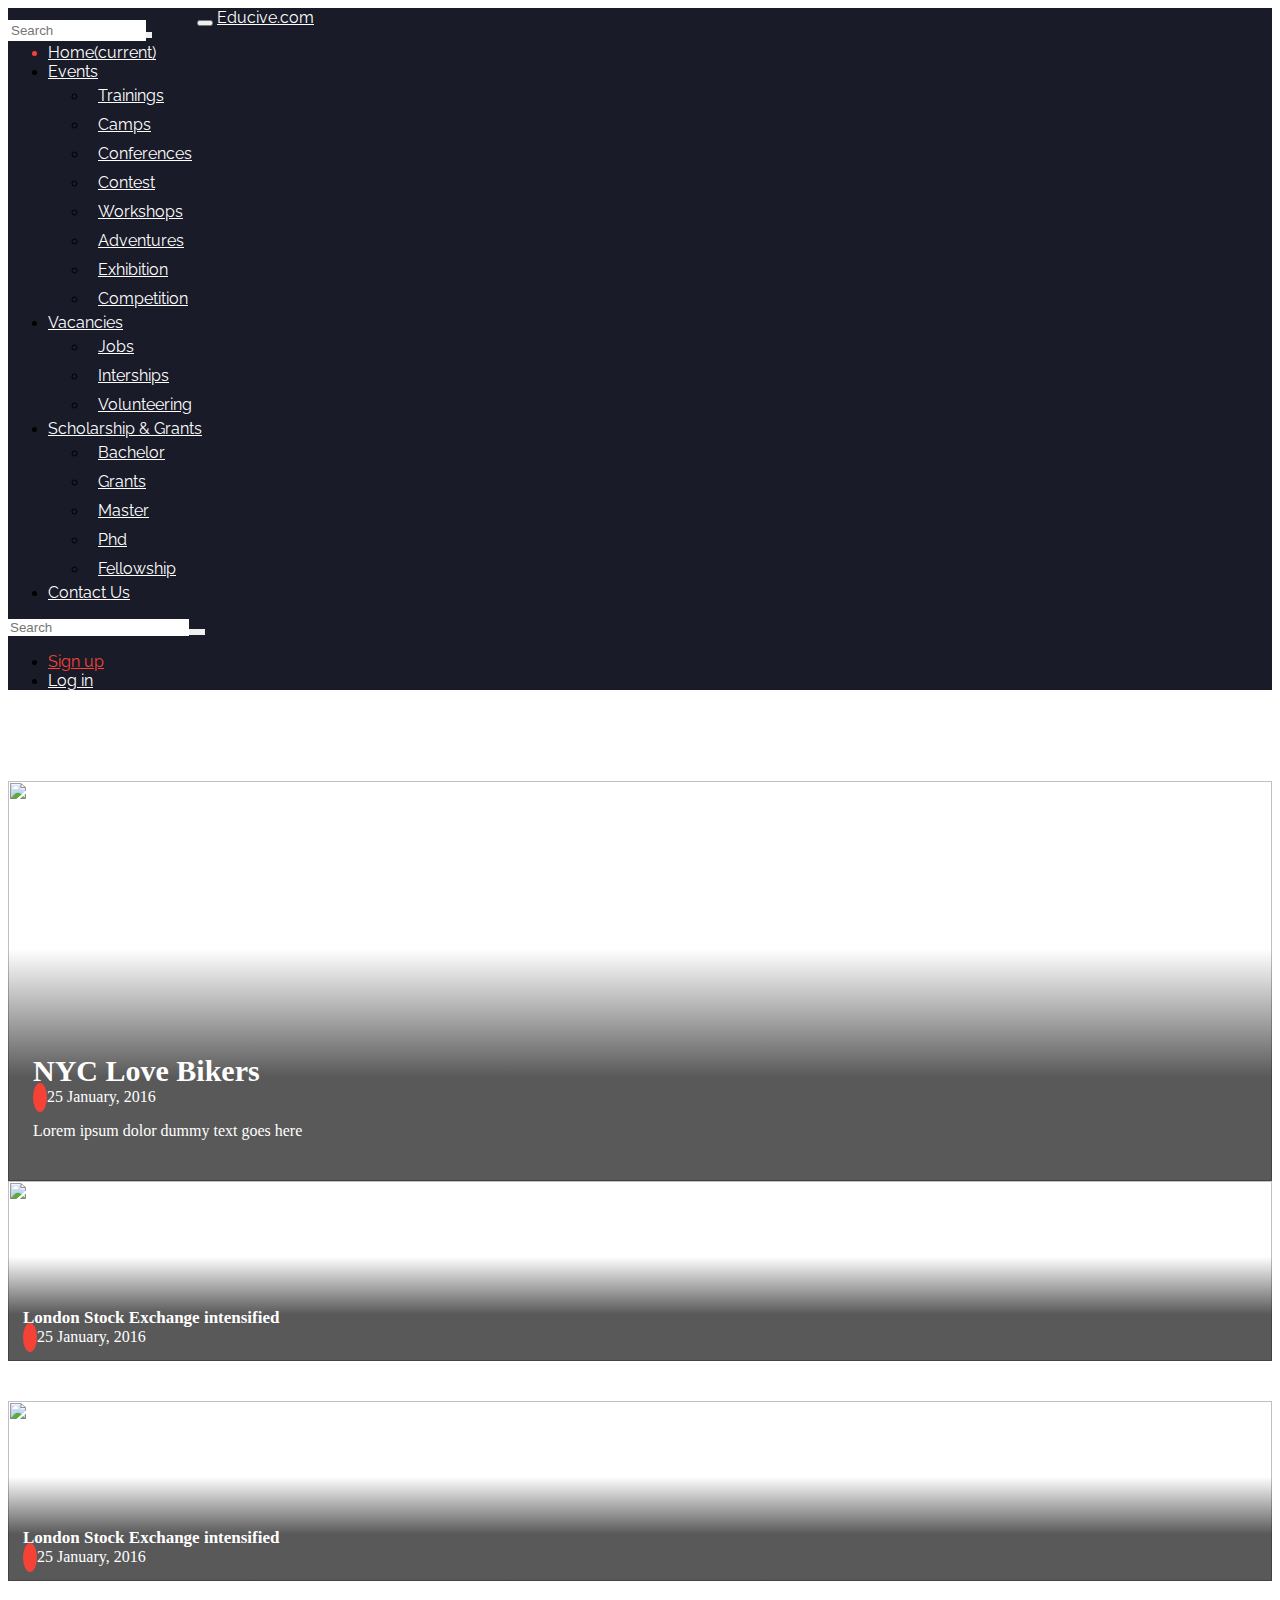
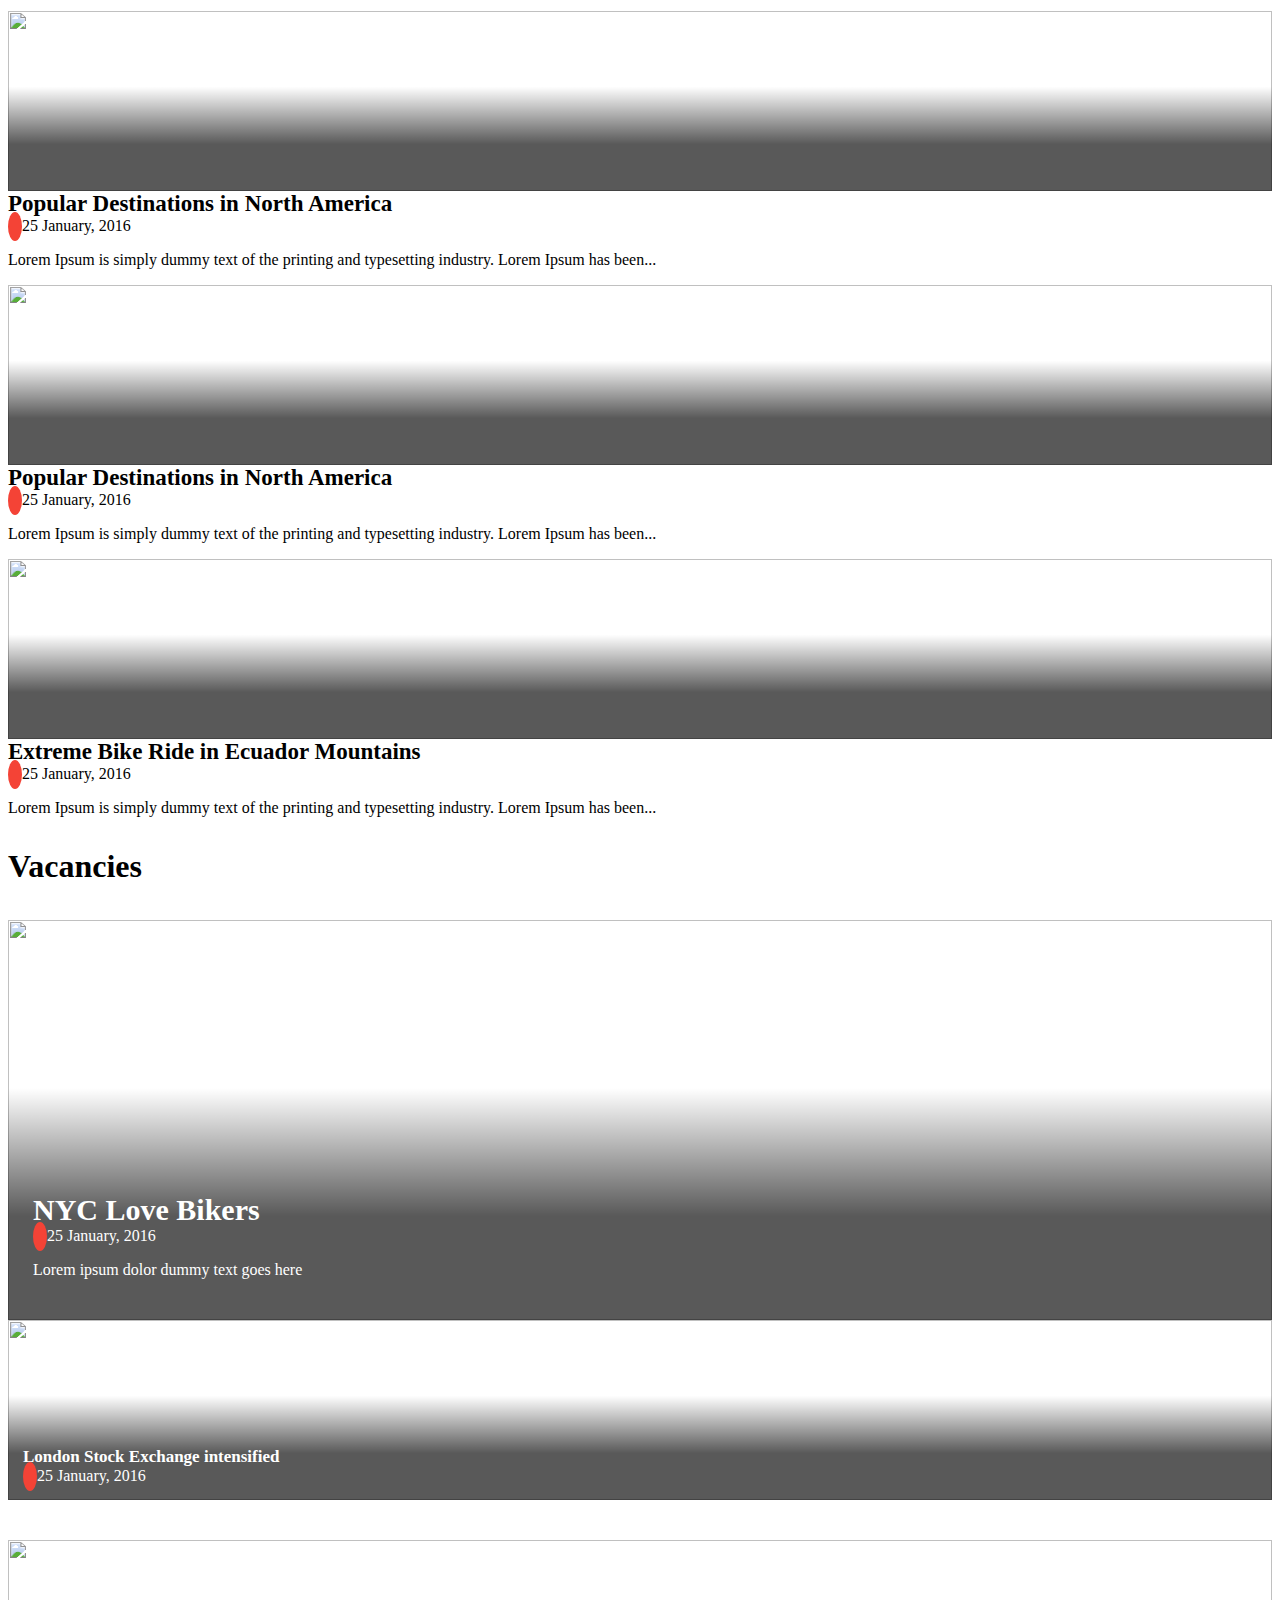
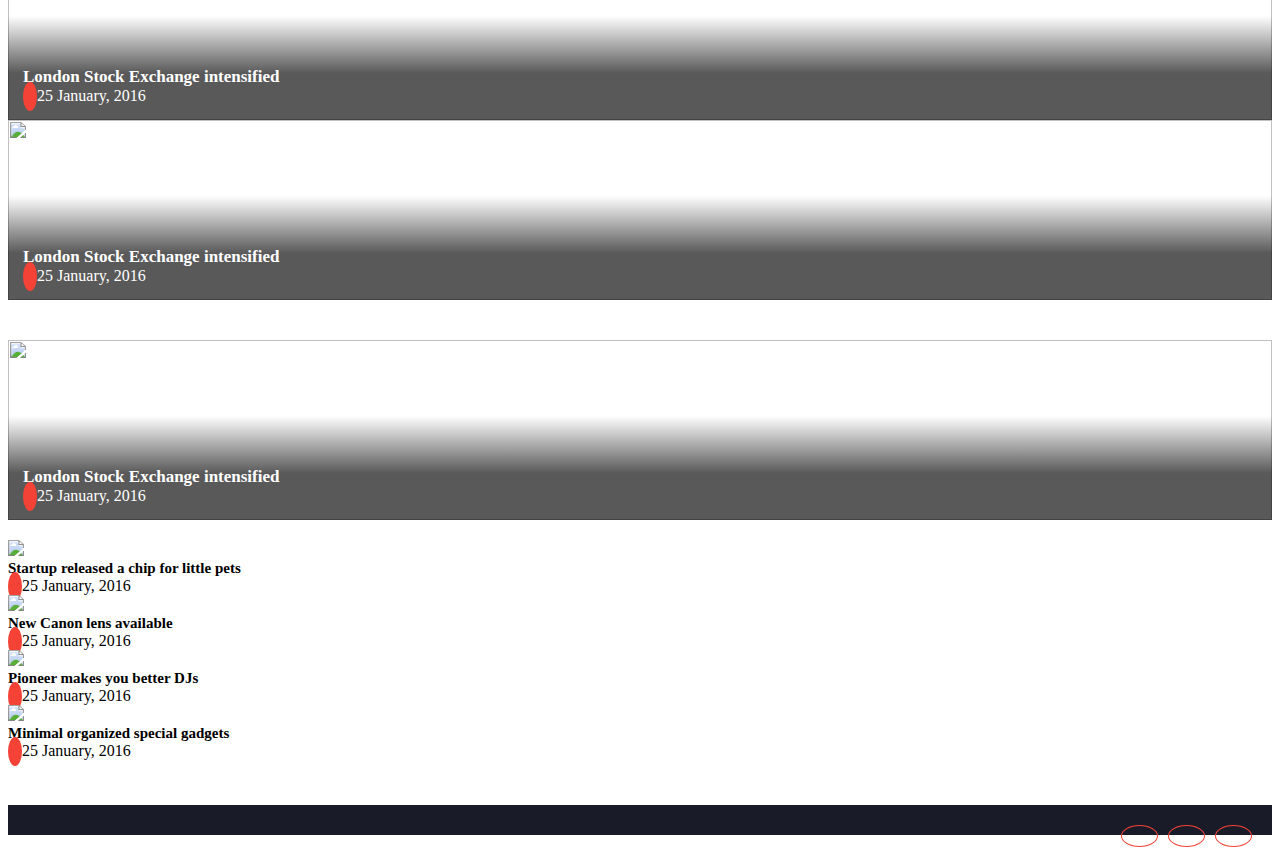
==== commit fa75504a: "Merge pull request #11 from nigarjafar/master" ====
--- a/index.html
+++ b/index.html
@@ -2,13 +2,13 @@
 <html>
 <head>
 	<title></title>
+    <meta name="viewport" content="width=device-width, initial-scale=1.0">
 	<link rel="stylesheet" type="text/css" href="assets/vendors/bootstrap/css/bootstrap.css">
 	<link rel="stylesheet" type="text/css" href="assets/css/style.css">
     <link href="https://fonts.googleapis.com/css?family=Raleway:400,700" rel="stylesheet">
     <script src="https://use.fontawesome.com/e74da2ab9b.js"></script>
 </head>
 <body>
-
 <div>
 <!-- 	Nigar header footer burda yazib o birsi sehifelerde paste elemelisen -->
 	<section id="header">
@@ -16,21 +16,24 @@
           <div class="container">
             <!-- Brand and toggle get grouped for better mobile display -->
             <div class="navbar-header">
-              <button type="button" class="navbar-toggle collapsed" data-toggle="collapse" data-target="#bs-example-navbar-collapse-1" aria-expanded="false">
-                <span class="sr-only">Toggle navigation</span>
-                <span class="icon-bar"></span>
-                <span class="icon-bar"></span>
-                <span class="icon-bar"></span>
-              </button>
-              <a class="navbar-brand" href="#">Educive.com</a>
+                <button type="button" class="navbar-toggle collapsed" data-toggle="collapse" data-target="#bs-example-navbar-collapse-1" aria-expanded="false">
+                    <i class="fa fa-bars" aria-hidden="true"></i>
+                </button>
+                <a class="navbar-brand" href="#">Educive.com</a>
+                 <form style="float:left" class="visible-xs-block col-xs-5">
+                    <div class="form-group collapsed-form">
+                        <input type="text" class="form-control" placeholder="Search">
+                        <button type="submit" class="btn btn-default"><i class="fa fa-search" aria-hidden="true"></i></button>
+                    </div>
+                </form>
             </div>
-
+              
             <!-- Collect the nav links, forms, and other content for toggling -->
             <div class="collapse navbar-collapse" id="bs-example-navbar-collapse-1">
               <ul class="nav navbar-nav">
                 <li class="active"><a href="#">Home<span class="sr-only">(current)</span></a></li>
                 <li class="dropdown">
-                  <a href="#">Events <span class="caret"></span></a>
+                  <a href="#" class="dropdown-toggle" data-toggle="dropdown" role="button" aria-haspopup="true" aria-expanded="false">Events <span class="caret"></span></a>
                   <ul class="dropdown-menu">
                     <li><a href="#">Trainings</a></li>
                     <li><a href="#">Camps</a></li>
@@ -43,7 +46,7 @@
                   </ul>
                 </li>
                 <li class="dropdown">
-                  <a href="#">Vacancies<span class="caret"></span></a>
+                  <a href="#" class="dropdown-toggle" data-toggle="dropdown" role="button" aria-haspopup="true" aria-expanded="false">Vacancies<span class="caret"></span></a>
                   <ul class="dropdown-menu">
                     <li><a href="#">Jobs</a></li>
                     <li><a href="#">Interships</a></li>
@@ -51,7 +54,7 @@
                   </ul>
                 </li>
                 <li class="dropdown">
-                  <a href="#">Scholarship &amp; Grants<span class="caret"></span></a>
+                  <a href="#" class="dropdown-toggle" data-toggle="dropdown" role="button" aria-haspopup="true" aria-expanded="false">Scholarship &amp; Grants<span class="caret"></span></a>
                   <ul class="dropdown-menu">
                     <li><a href="#">Bachelor</a></li>
                     <li><a href="#">Grants</a></li>
@@ -62,7 +65,7 @@
                 </li>
                 <li><a href="#">Contact Us<span class="sr-only"</span></a></li>
               </ul>
-              <form class="navbar-form navbar-right">
+              <form class="navbar-form navbar-right hidden-xs">
                 <div class="form-group">
                     <input type="text" class="form-control" placeholder="Search">
                     <button type="submit" class="btn btn-default"><i class="fa fa-search" aria-hidden="true"></i></button>
@@ -298,10 +301,17 @@
 	</section><!--  Cingiz -->
 	<section id="footer">
         <div class="container">
-            <span>Copyright &copy; Educive.com 2016</span>
-            <a href="#"><i class="fa fa-facebook" aria-hidden="true"></i></a>
-            <a href="#"><i class="fa fa-twitter" aria-hidden="true"></i></a>
-            <a href="#"><i class="fa fa-envelope" aria-hidden="true"></i></a>
+            <div class="row">
+                <div class="col-md-6 col-xs-12">
+                    <span>Copyright &copy; Educive.com 2016</span>
+                </div>
+
+                <div class="col-md-6 col-xs-12 ">
+                    <a href="#"><i class="fa fa-facebook" aria-hidden="true"></i></a>
+                    <a href="#"><i class="fa fa-twitter" aria-hidden="true"></i></a>
+                    <a href="#"><i class="fa fa-envelope" aria-hidden="true"></i></a>
+                </div>
+            </div>
         </div>
     </section><!--  Nigar -->
 </div>
--- a/assets/css/style.css
+++ b/assets/css/style.css
@@ -141,55 +141,136 @@
     padding-top: 20px; }
     #vacancies .item .smallItemContent {
       padding-left: 15px; } }
-<<<<<<< HEAD
-=======
-#header .navbar {
-  background-color: #191B28 !important;
-  border-radius: 0;
-  border: none; }
-  #header .navbar a {
-    font-family: 'Raleway', sans-serif;
-    color: white; }
-  #header .navbar ul .active {
-    color: #F44336; }
-  #header .navbar ul li a {
-    transition: all 0.2s ease;
-    background: transparent !important; }
-    #header .navbar ul li a:hover {
-      color: #F44336;
-      background: none; }
-  #header .navbar ul li #signUp {
-    color: #F44336; }
-  #header .navbar ul li ul {
-    border: none;
-    border-radius: 0;
-    background-color: #191B28; }
-    #header .navbar ul li ul li {
-      transition: all 0.2s ease;
-      border-left: 5px solid transparent; }
-      #header .navbar ul li ul li:hover {
-        border-color: #F44336; }
-  #header .navbar .form-group input {
-    margin-right: -4px;
+.section-main-content .post {
+  margin-bottom: 30px; }
+.section-main-content .post img:hover {
+  opacity: 0.5;
+  background: #000; }
+.section-main-content .post-txt h3 {
+  margin: 0;
+  color: #000;
+  font-weight: 600;
+  font-size: 16px;
+  line-height: 1.1 !important;
+  margin-bottom: 10px; }
+.section-main-content .post-txt a {
+  color: #000 !important; }
+.section-main-content .post-txt .caticon {
+  font-size: 12px; }
+.section-main-content .post-txt p {
+  padding: 10px 0;
+  font-size: 14px;
+  color: #000;
+  line-height: 22px;
+  font-weight: 300; }
+.section-main-content .lifestyle {
+  background-color: #f2388a;
+  display: inline-block;
+  border-radius: 6px;
+  margin-right: 15px;
+  width: 27px;
+  height: 27px;
+  text-align: center;
+  vertical-align: middle;
+  transform: rotate(45deg); }
+.section-main-content .headline-row i {
+  color: #fff;
+  font-style: normal;
+  font-weight: 700;
+  font-size: 16px;
+  width: 27px;
+  height: 27px;
+  padding-top: 9px;
+  display: inline-block;
+  position: absolute;
+  z-index: 3;
+  text-align: center; }
+.section-main-content .headline-row h1 {
+  background: #fff;
+  padding-right: 20px;
+  padding-left: 5px;
+  z-index: 1;
+  padding-right: 20px;
+  padding-left: 5px;
+  font-size: 30px; }
+.section-main-content .headline-row:after {
+  background: #ddd;
+  display: block;
+  height: 1px;
+  top: 55%;
+  width: 100%;
+  left: 0;
+  position: absolute; }
+
+@media (max-width: 768px) {
+  .post-txt h3 {
+    font-size: 24px !important; } }
+@media (min-width: 992px) {
+  font-size: 20px; }
+#header {
+  padding-bottom: 60px; }
+  #header .navbar {
+    background-color: #191B28 !important;
     border-radius: 0;
     border: none; }
-  #header .navbar .form-group button {
-    border-radius: 0;
-    border-color: transparent; }
-    #header .navbar .form-group button i {
+    #header .navbar a {
+      font-family: 'Raleway', sans-serif;
+      color: white; }
+    #header .navbar .navbar-header button i {
+      color: white; }
+    #header .navbar ul .active {
       color: #F44336; }
+    #header .navbar ul li a {
+      transition: all 0.2s ease;
+      background: transparent !important; }
+      #header .navbar ul li a:hover, #header .navbar ul li a:focus {
+        color: #F44336;
+        background: none; }
+    #header .navbar ul li #signUp {
+      color: #F44336; }
+    #header .navbar ul li ul {
+      border: none;
+      border-radius: 0;
+      background-color: #191B28; }
+      #header .navbar ul li ul li {
+        padding: 5px;
+        transition: all 0.2s ease;
+        border-left: 5px solid transparent; }
+        #header .navbar ul li ul li:hover {
+          border-color: #F44336; }
+    #header .navbar .form-group .form-control {
+      display: inline-block !important;
+      border: none !important; }
+    #header .navbar .form-group input {
+      margin-right: -4px;
+      border-radius: 0; }
+    #header .navbar .form-group button {
+      border-radius: 0;
+      border-color: transparent; }
+      #header .navbar .form-group button i {
+        color: #F44336; }
+    #header .navbar .collapsed-form {
+      margin-top: 12px; }
+      #header .navbar .collapsed-form .form-control {
+        width: 70%;
+        padding: 3px 3px;
+        height: auto;
+        border: none; }
+      #header .navbar .collapsed-form button {
+        margin-top: -2px;
+        padding: 3px;
+        border: none; }
 
 #footer {
+  margin-top: 30px;
   padding: 15px;
   background: #191B28;
   color: white;
   font-family: 'Raleway', sans-serif; }
-  #footer span {
-    float: left;
+  #footer div span {
     margin-top: 15px;
     display: block; }
-  #footer i {
-    float: right;
+  #footer div i {
     text-align: center;
     padding: 10px 0;
     width: 35px;
@@ -198,11 +279,18 @@
     border: 1px solid #F44336;
     border-radius: 50%;
     transition: all 0.2s ease; }
-    #footer i:hover {
+    #footer div i:hover {
       background: #F44336;
       color: #191B28; }
 
->>>>>>> 5b1a1e4e06dafe7909cef9e01435a4b58bb7cbbc
+@media (min-width: 768px) {
+  #footer span {
+    float: left; }
+  #footer i {
+    float: right; } }
+@media (max-width: 768px) {
+  #footer div {
+    text-align: center; } }
 #author h1 {
   font-size: 48px;
   font-weight: 600;
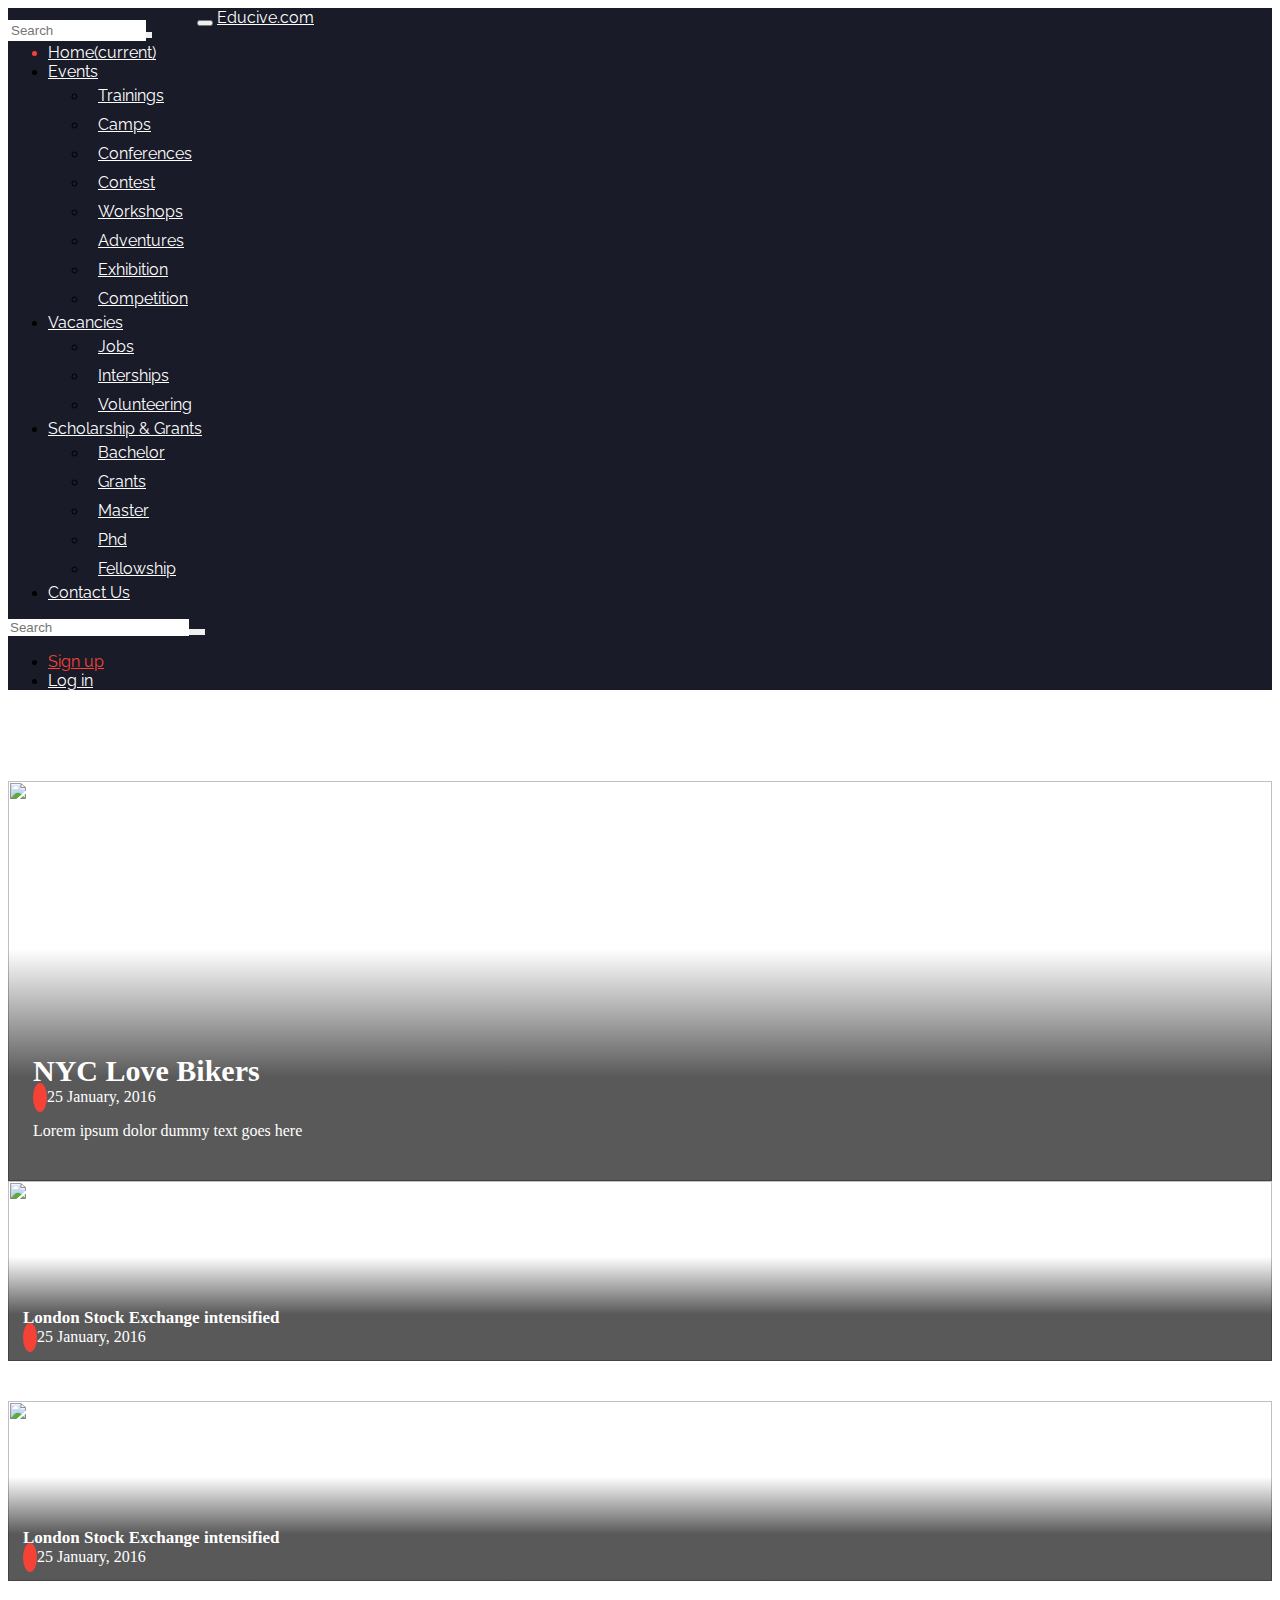
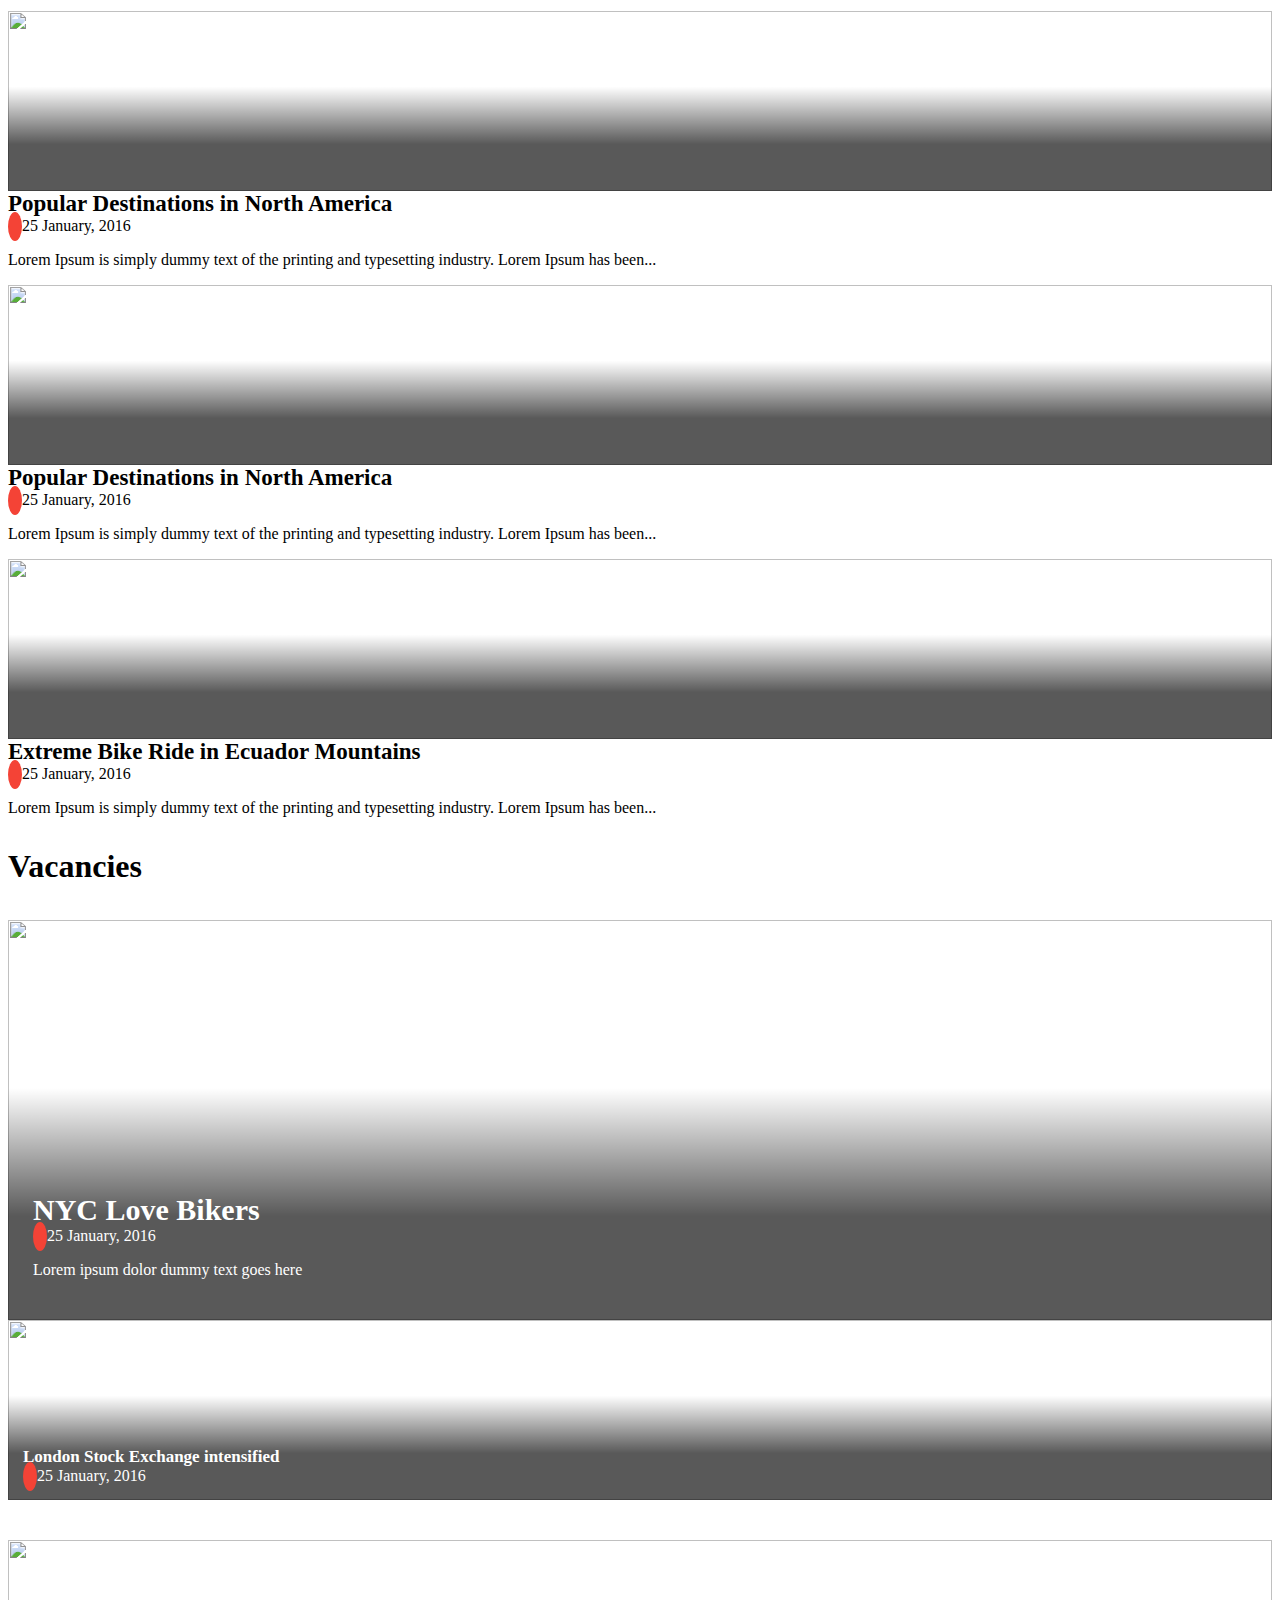
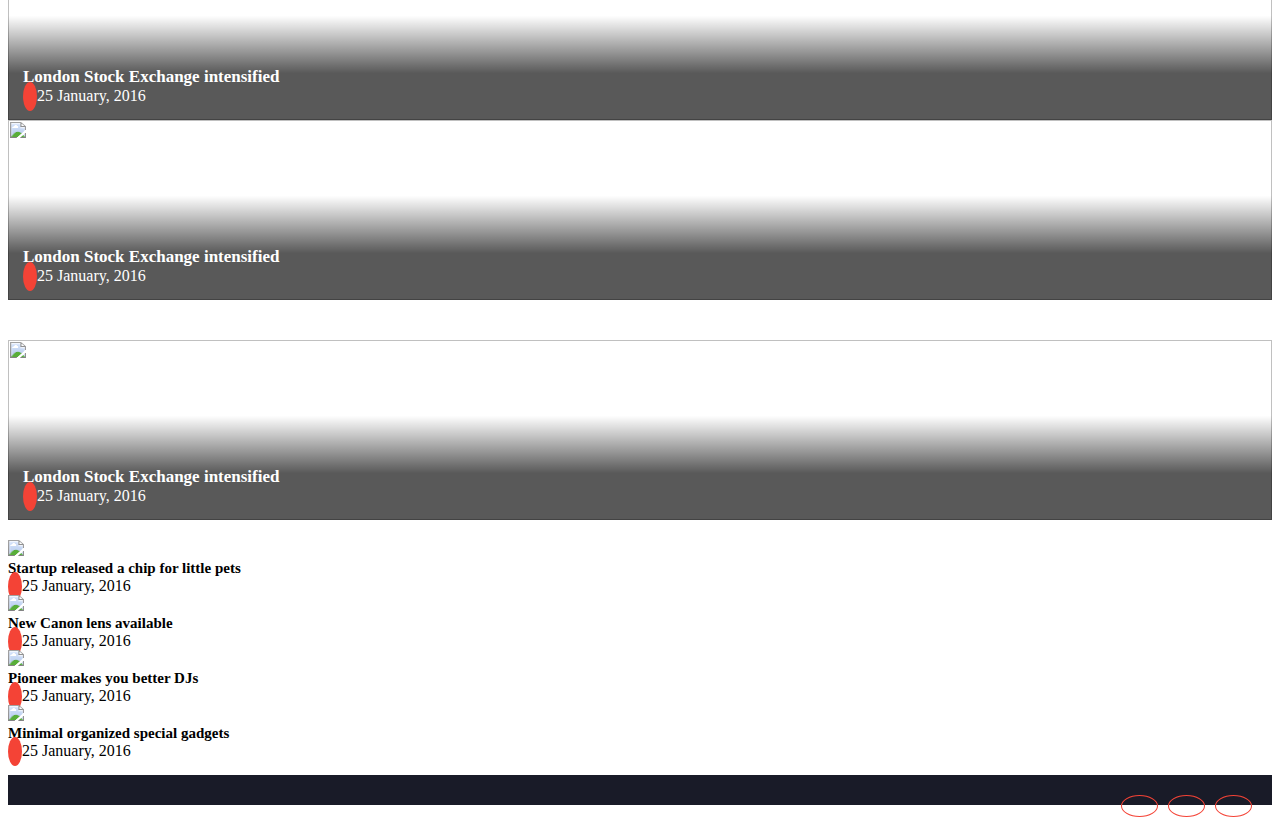
==== commit 46a2bfdf: "okayy" ====
--- a/index.html
+++ b/index.html
@@ -9,6 +9,7 @@
     <script src="https://use.fontawesome.com/e74da2ab9b.js"></script>
 </head>
 <body>
+
 <div>
 <!-- 	Nigar header footer burda yazib o birsi sehifelerde paste elemelisen -->
 	<section id="header">
@@ -27,7 +28,7 @@
                     </div>
                 </form>
             </div>
-              
+
             <!-- Collect the nav links, forms, and other content for toggling -->
             <div class="collapse navbar-collapse" id="bs-example-navbar-collapse-1">
               <ul class="nav navbar-nav">
--- a/assets/css/style.css
+++ b/assets/css/style.css
@@ -262,7 +262,6 @@
         border: none; }
 
 #footer {
-  margin-top: 30px;
   padding: 15px;
   background: #191B28;
   color: white;
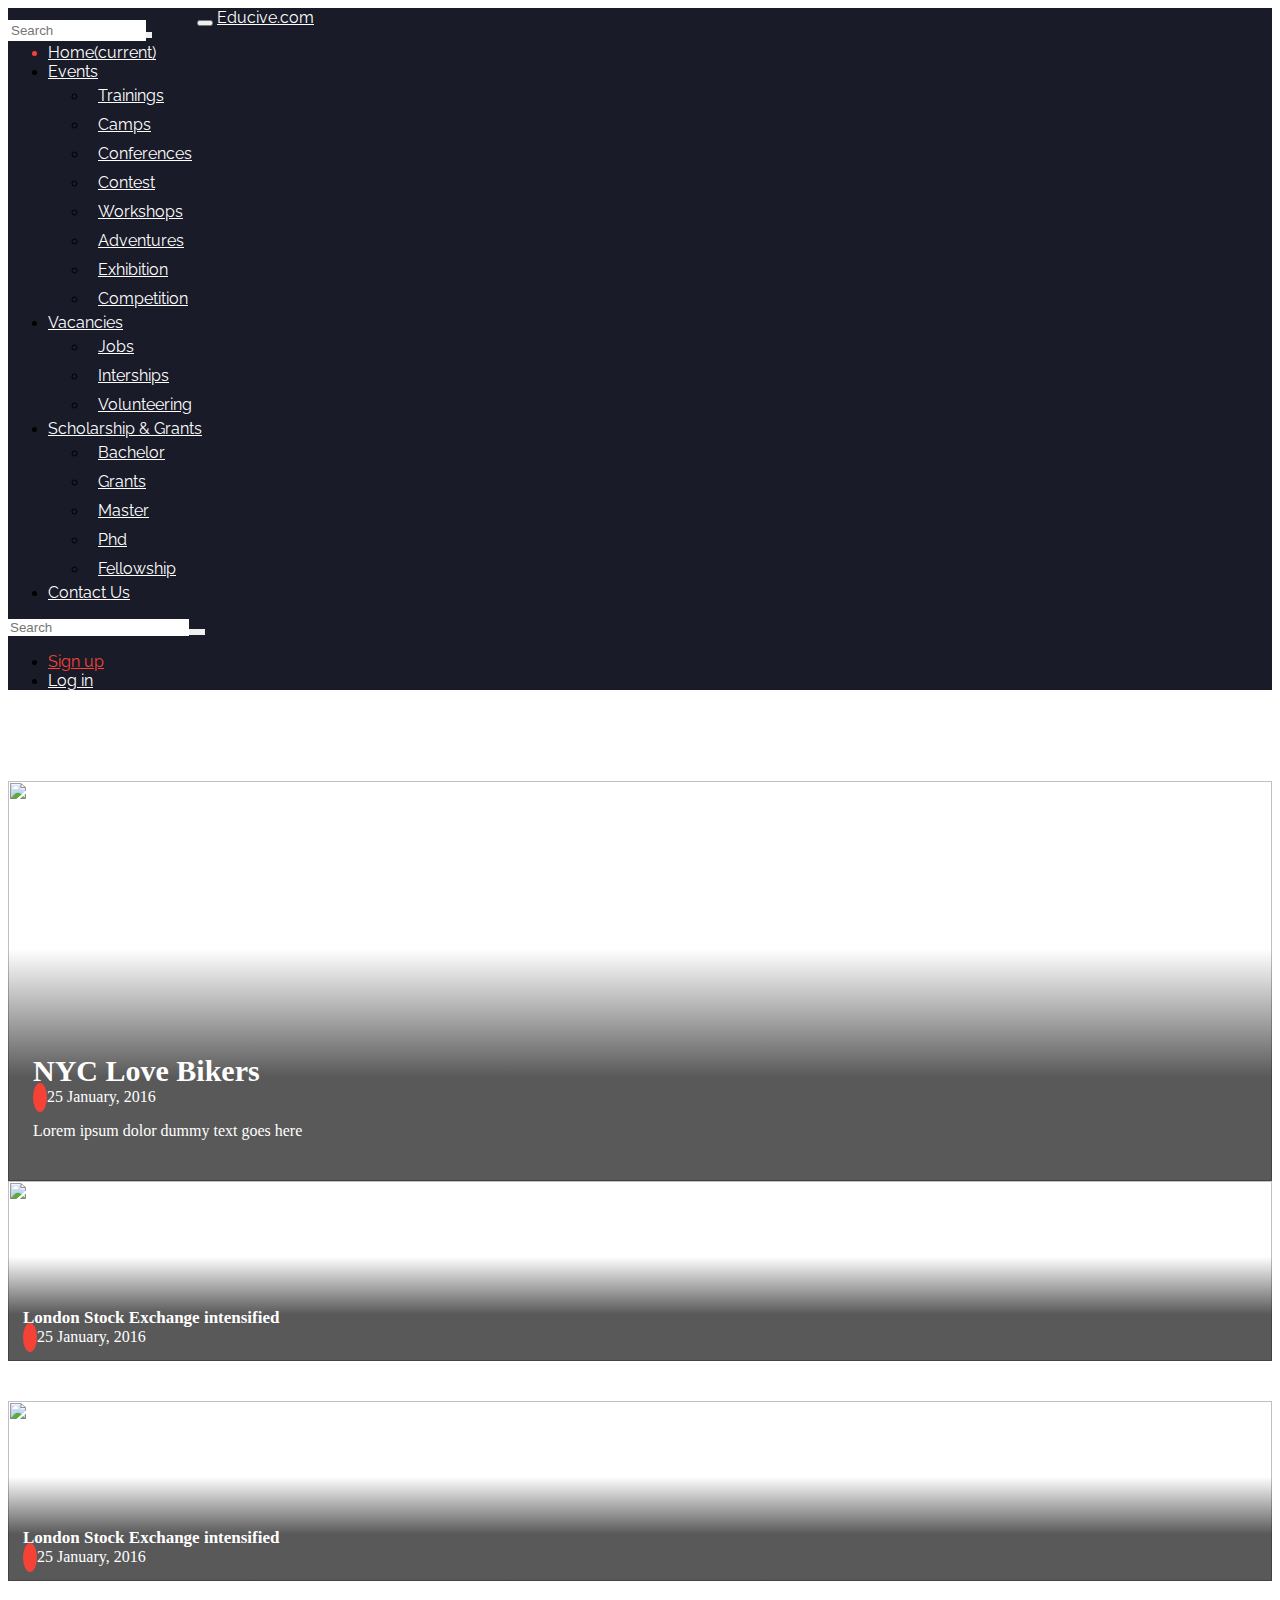
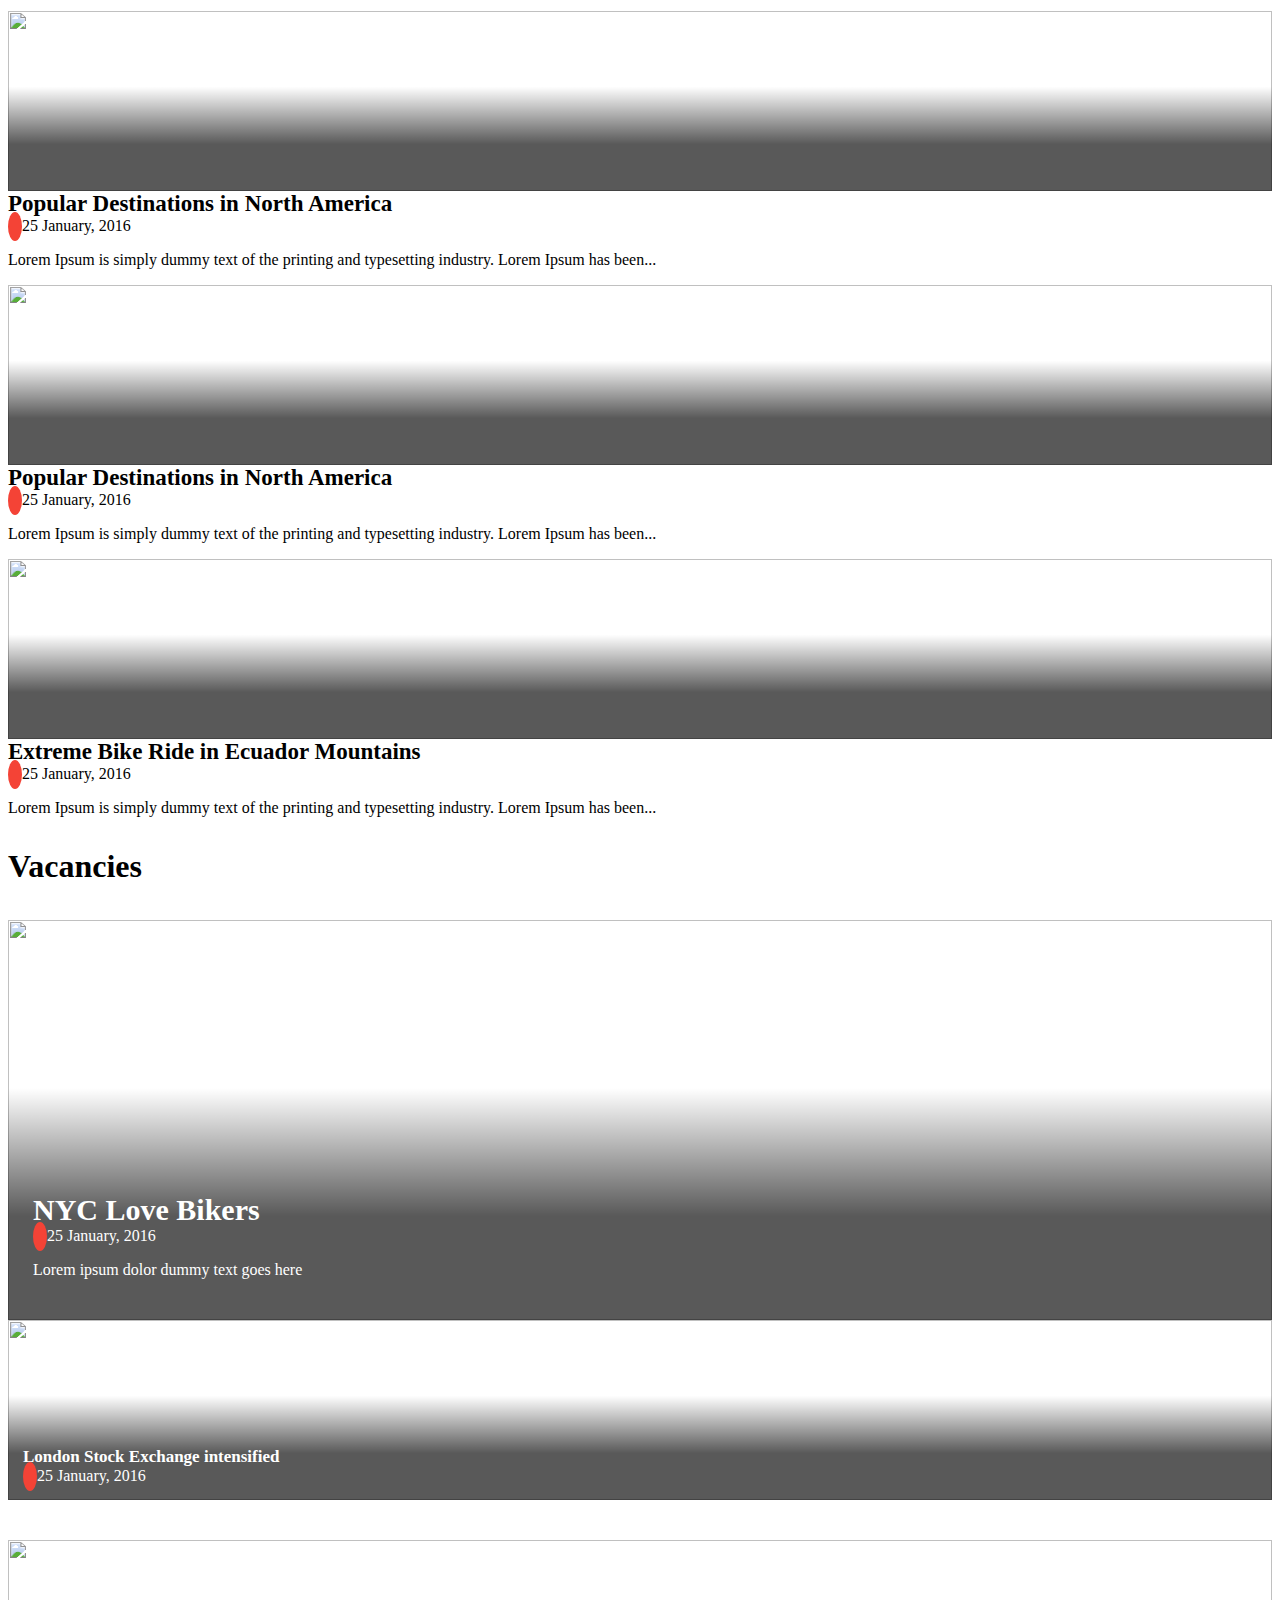
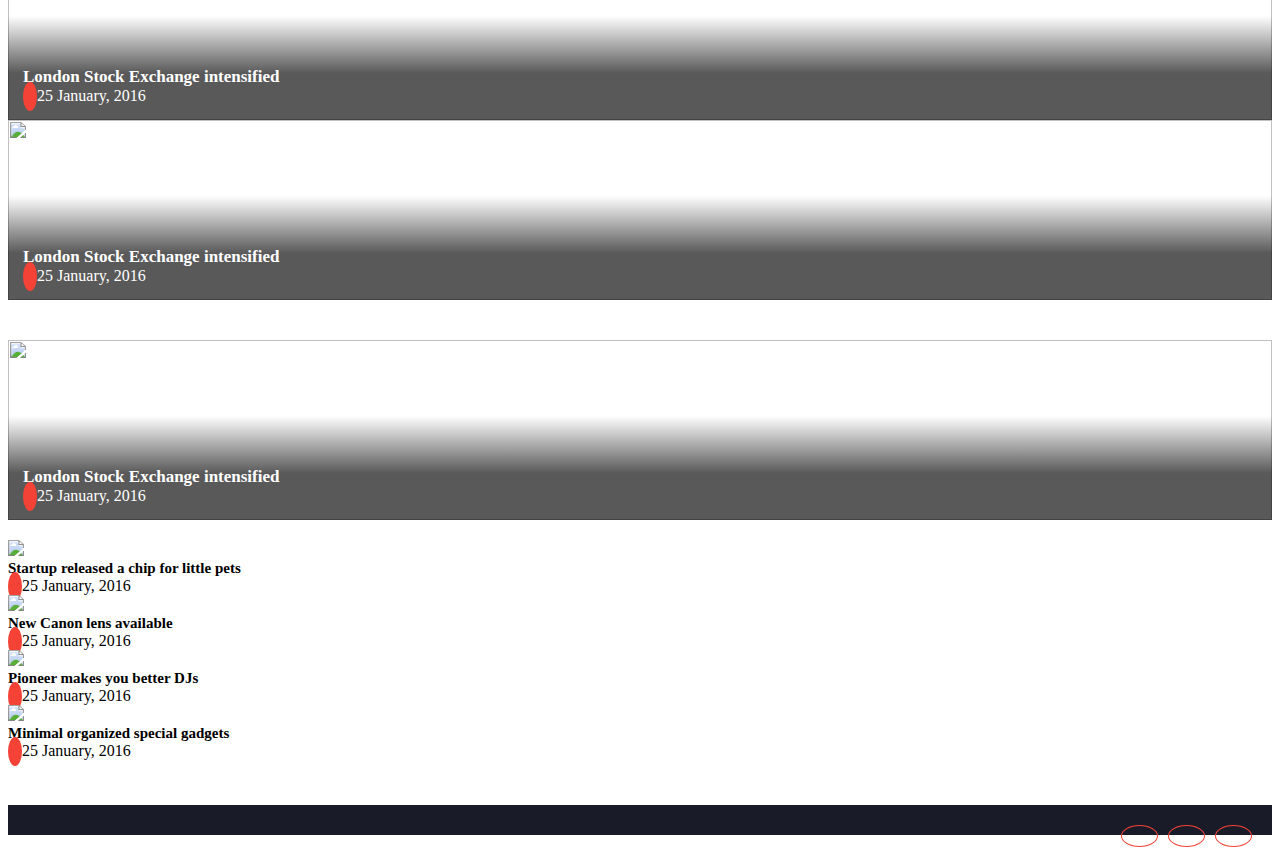
==== commit 6864e802: "nese" ====
--- a/index.html
+++ b/index.html
@@ -9,7 +9,6 @@
     <script src="https://use.fontawesome.com/e74da2ab9b.js"></script>
 </head>
 <body>
-
 <div>
 <!-- 	Nigar header footer burda yazib o birsi sehifelerde paste elemelisen -->
 	<section id="header">
@@ -28,7 +27,7 @@
                     </div>
                 </form>
             </div>
-
+              
             <!-- Collect the nav links, forms, and other content for toggling -->
             <div class="collapse navbar-collapse" id="bs-example-navbar-collapse-1">
               <ul class="nav navbar-nav">
--- a/assets/css/style.css
+++ b/assets/css/style.css
@@ -262,6 +262,7 @@
         border: none; }
 
 #footer {
+  margin-top: 30px;
   padding: 15px;
   background: #191B28;
   color: white;
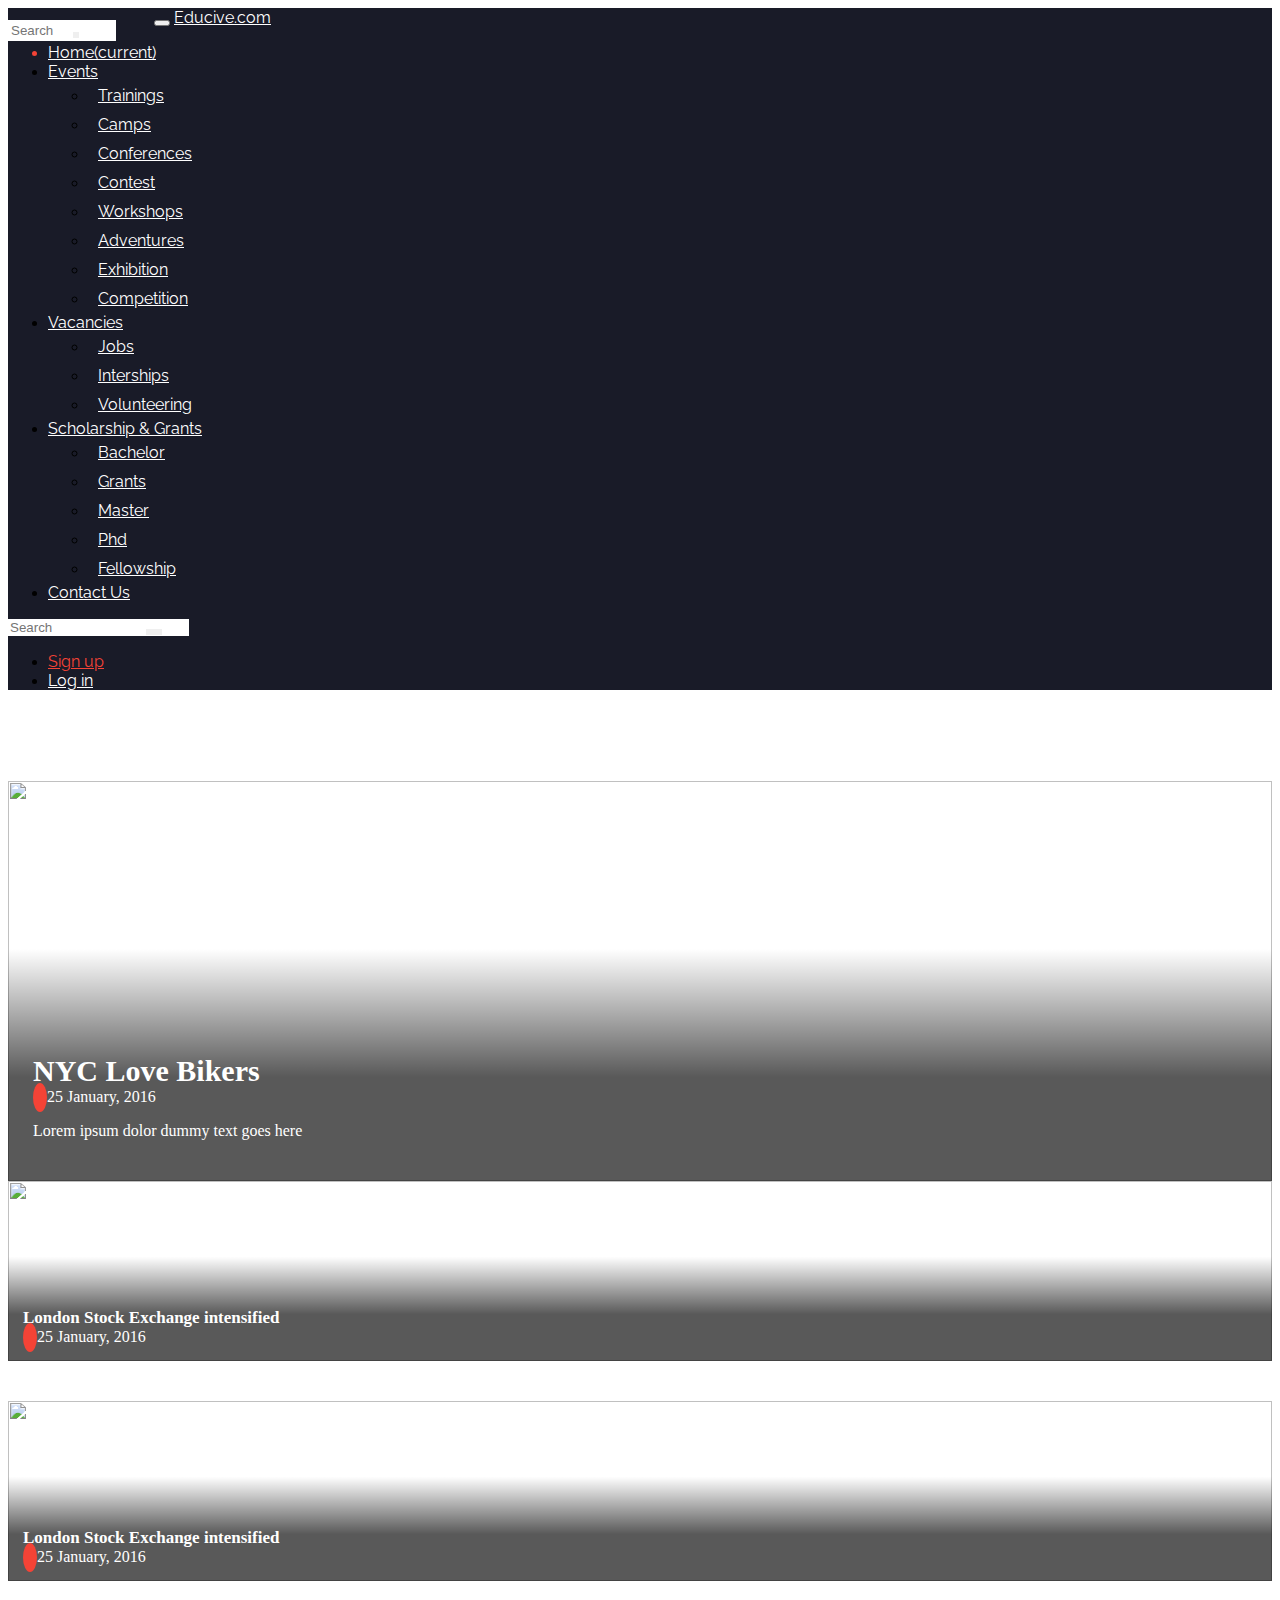
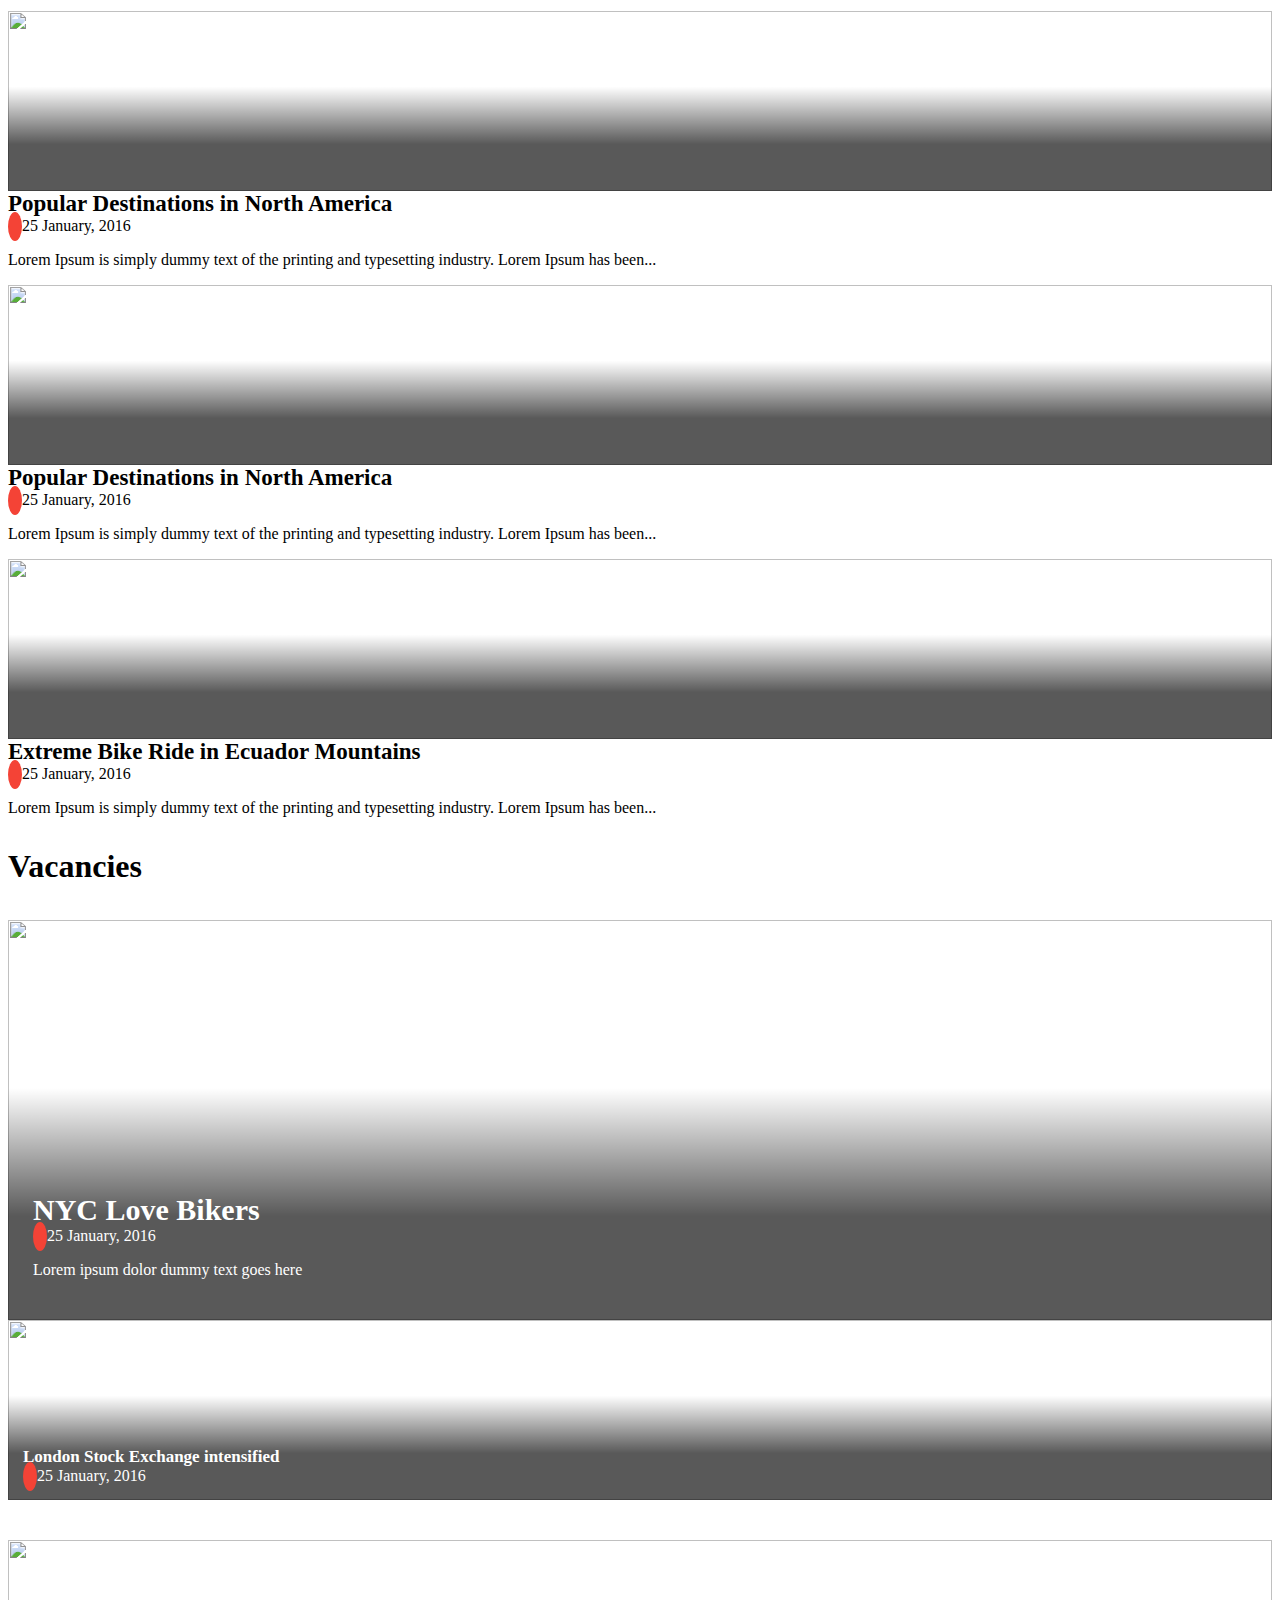
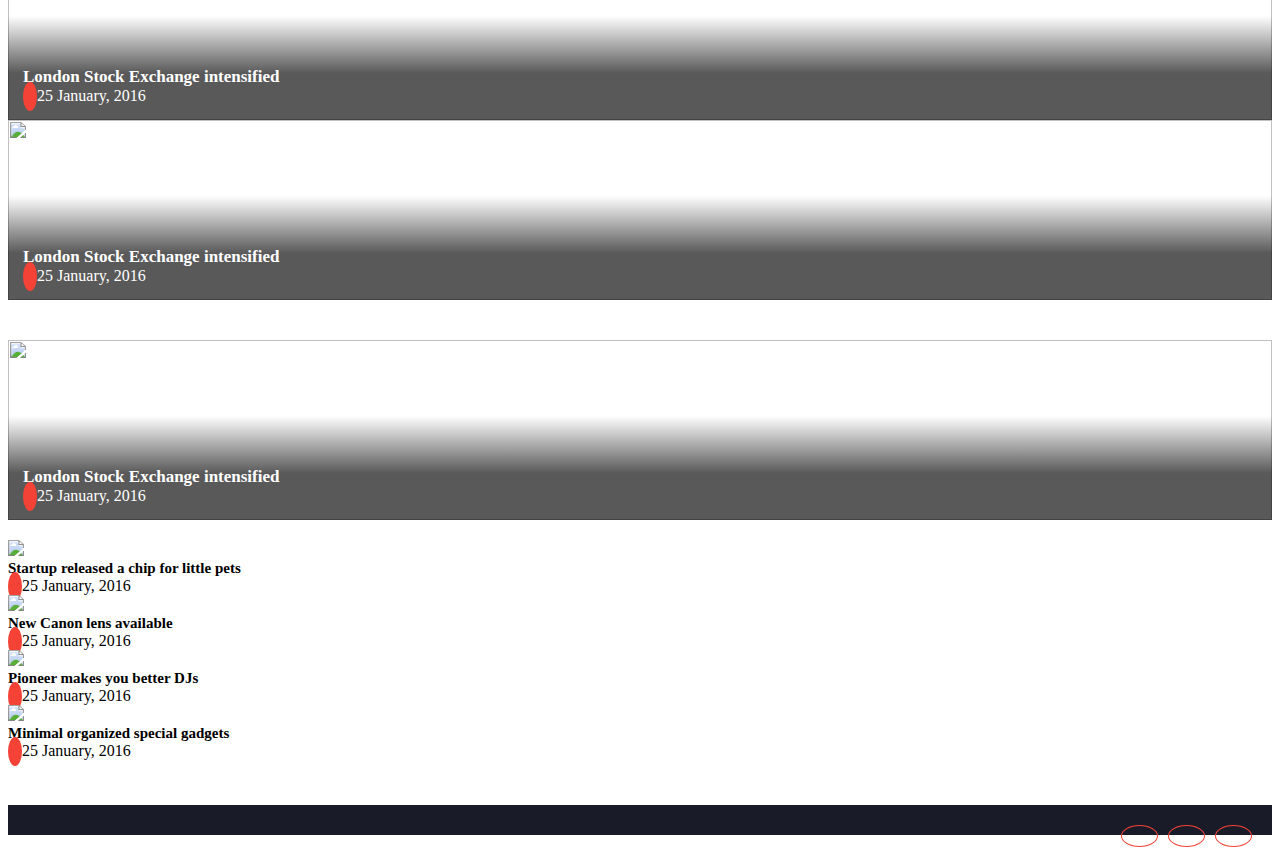
==== commit 1aab8fed: "half nav" ====
--- a/index.html
+++ b/index.html
@@ -33,8 +33,8 @@
               <ul class="nav navbar-nav">
                 <li class="active"><a href="#">Home<span class="sr-only">(current)</span></a></li>
                 <li class="dropdown">
-                  <a href="#" class="dropdown-toggle" data-toggle="dropdown" role="button" aria-haspopup="true" aria-expanded="false">Events <span class="caret"></span></a>
-                  <ul class="dropdown-menu">
+                  <a id="drop11" href="#" class="dropdown-toggle" data-toggle="dropdownn" role="button" aria-haspopup="true" aria-expanded="false">Events <span class="caret"></span></a>
+                  <ul class="dropdown-menu" id="drop1">
                     <li><a href="#">Trainings</a></li>
                     <li><a href="#">Camps</a></li>
                     <li><a href="#">Conferences</a></li>
--- a/assets/css/style.css
+++ b/assets/css/style.css
@@ -246,7 +246,8 @@
       border-radius: 0; }
     #header .navbar .form-group button {
       border-radius: 0;
-      border-color: transparent; }
+      border-color: transparent;
+      margin-left: -43px; }
       #header .navbar .form-group button i {
         color: #F44336; }
     #header .navbar .collapsed-form {
@@ -291,6 +292,40 @@
 @media (max-width: 768px) {
   #footer div {
     text-align: center; } }
+@media (max-width: 1200px) {
+  .navbar-header {
+    float: none; }
+
+  .navbar-left, .navbar-right {
+    float: none !important; }
+
+  .navbar-toggle {
+    display: block; }
+
+  .navbar-collapse {
+    border-top: 1px solid transparent;
+    box-shadow: inset 0 1px 0 rgba(255, 255, 255, 0.1); }
+
+  .navbar-fixed-top {
+    top: 0;
+    border-width: 0 0 1px; }
+
+  .navbar-collapse.collapse {
+    display: none !important; }
+
+  .navbar-nav {
+    float: none !important;
+    margin-top: 7.5px; }
+
+  .navbar-nav > li {
+    float: none; }
+
+  .navbar-nav > li > a {
+    padding-top: 10px;
+    padding-bottom: 10px; }
+
+  .collapse.in {
+    display: block !important; } }
 #author h1 {
   font-size: 48px;
   font-weight: 600;
